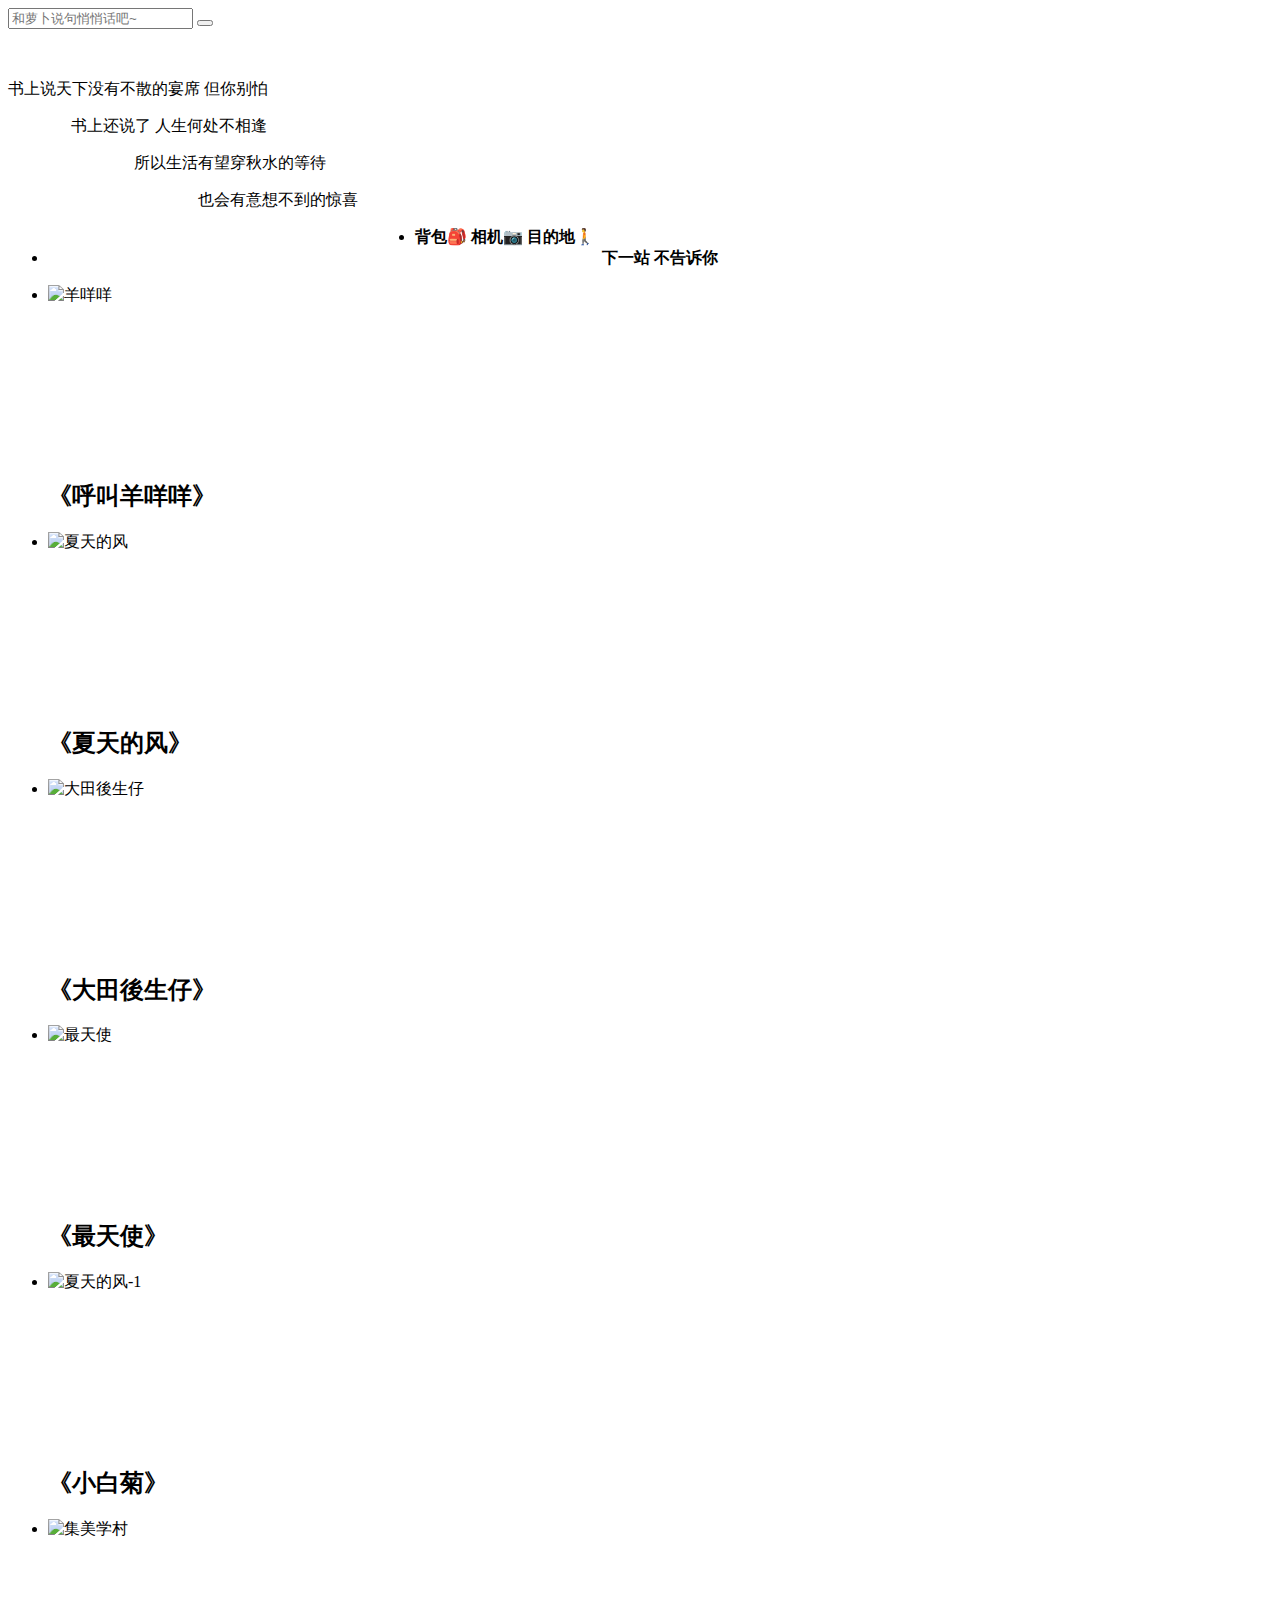
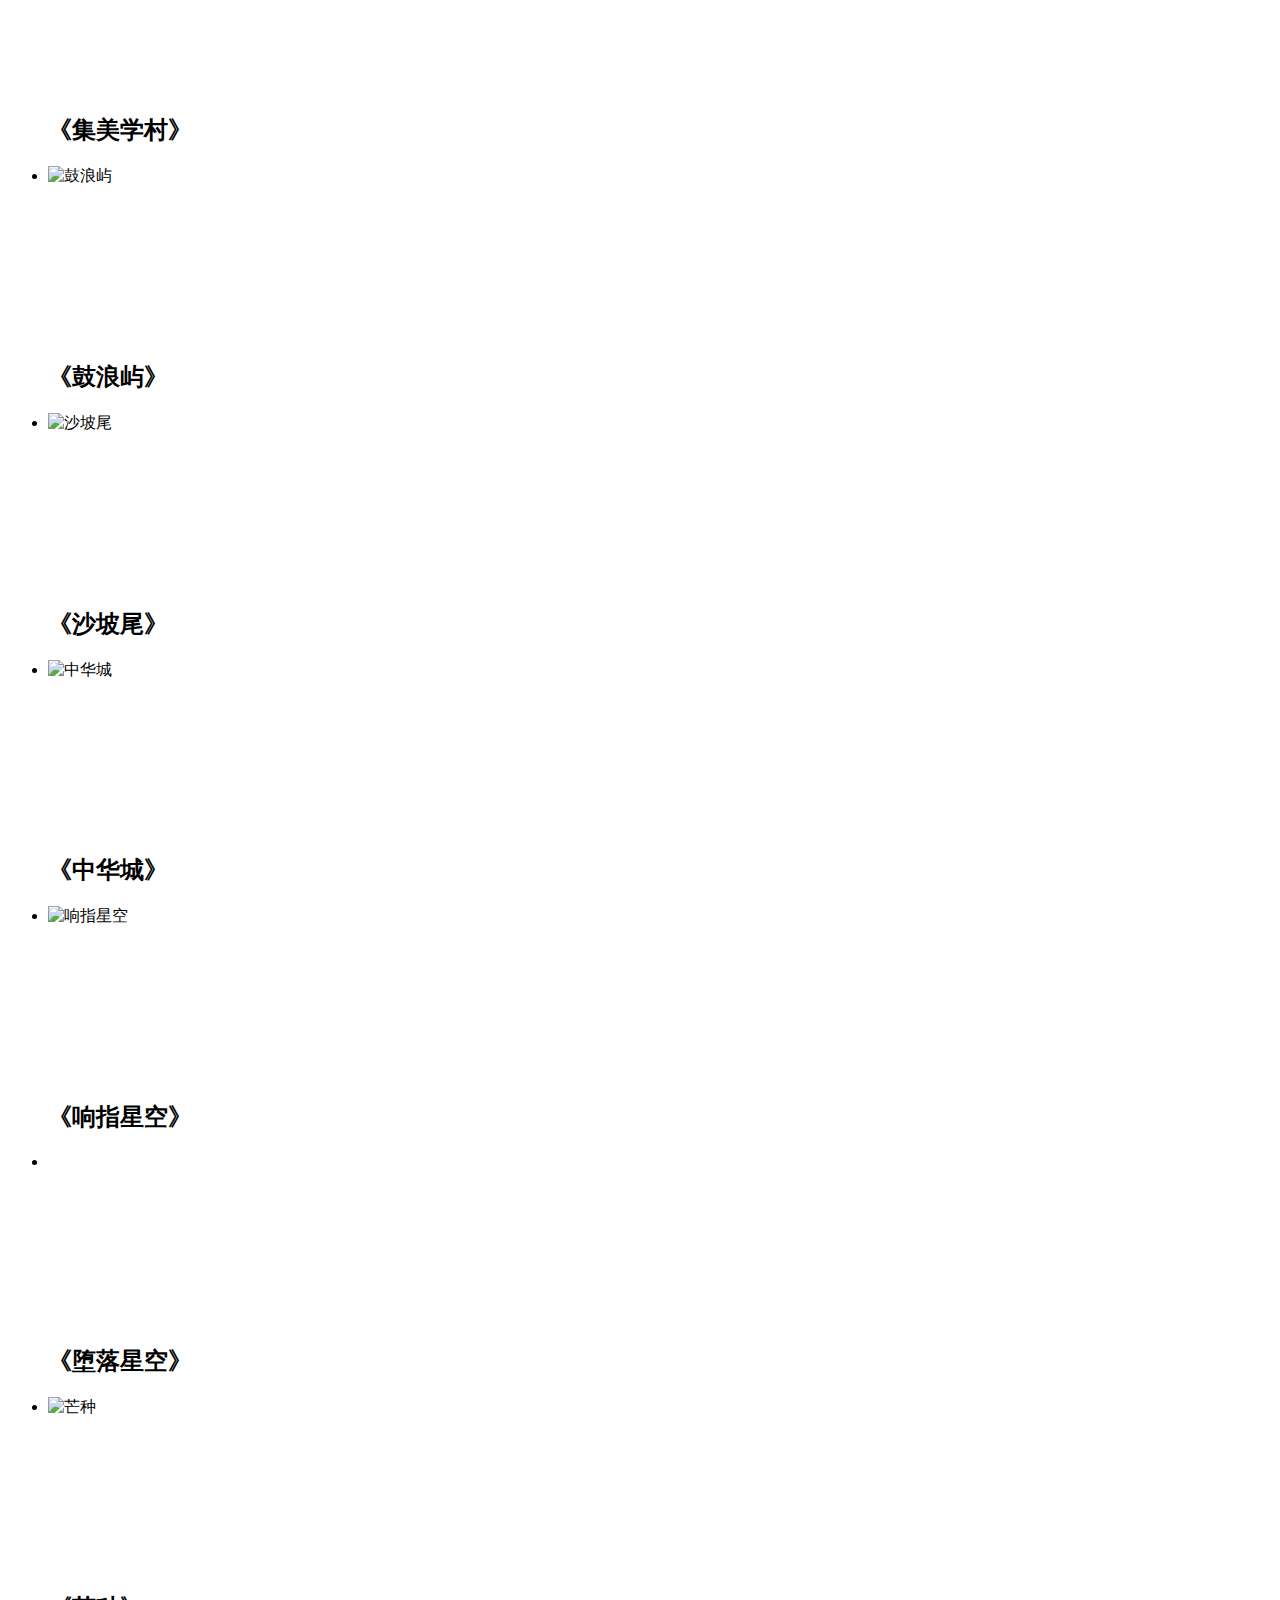
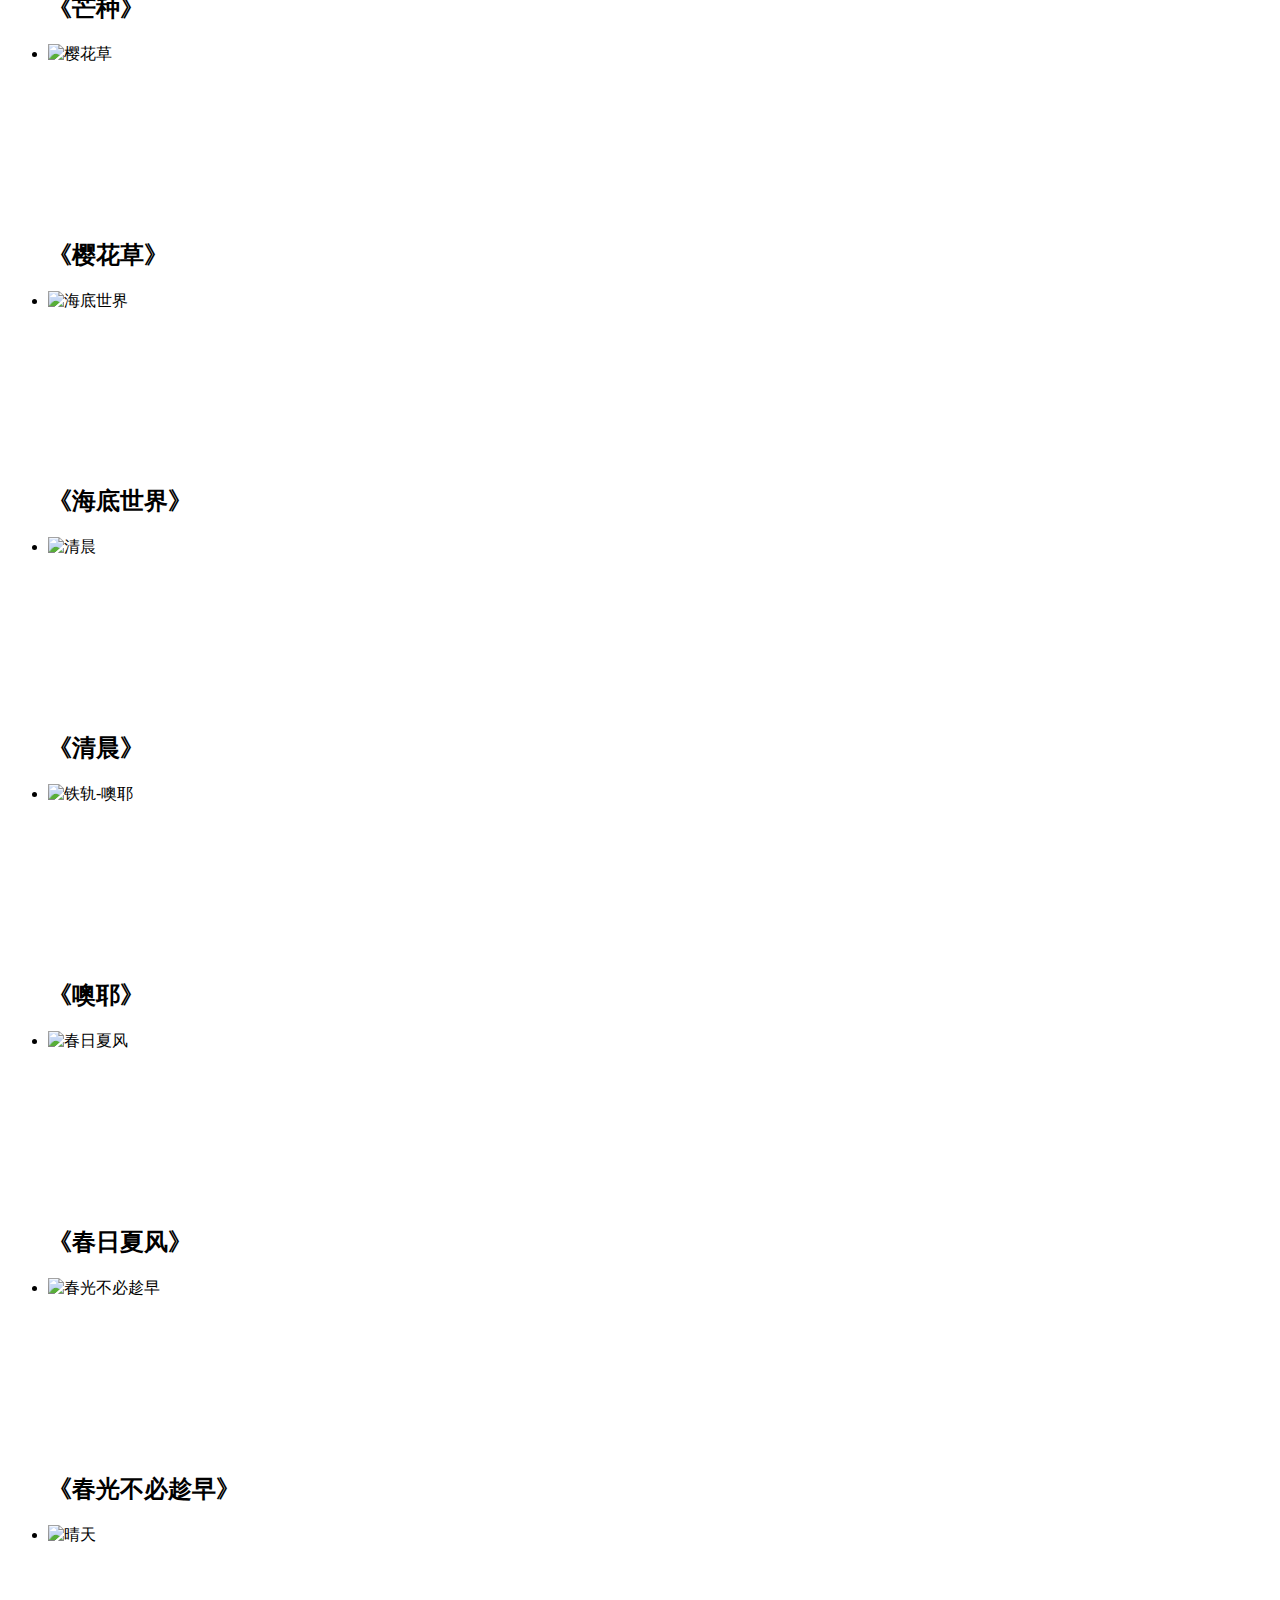
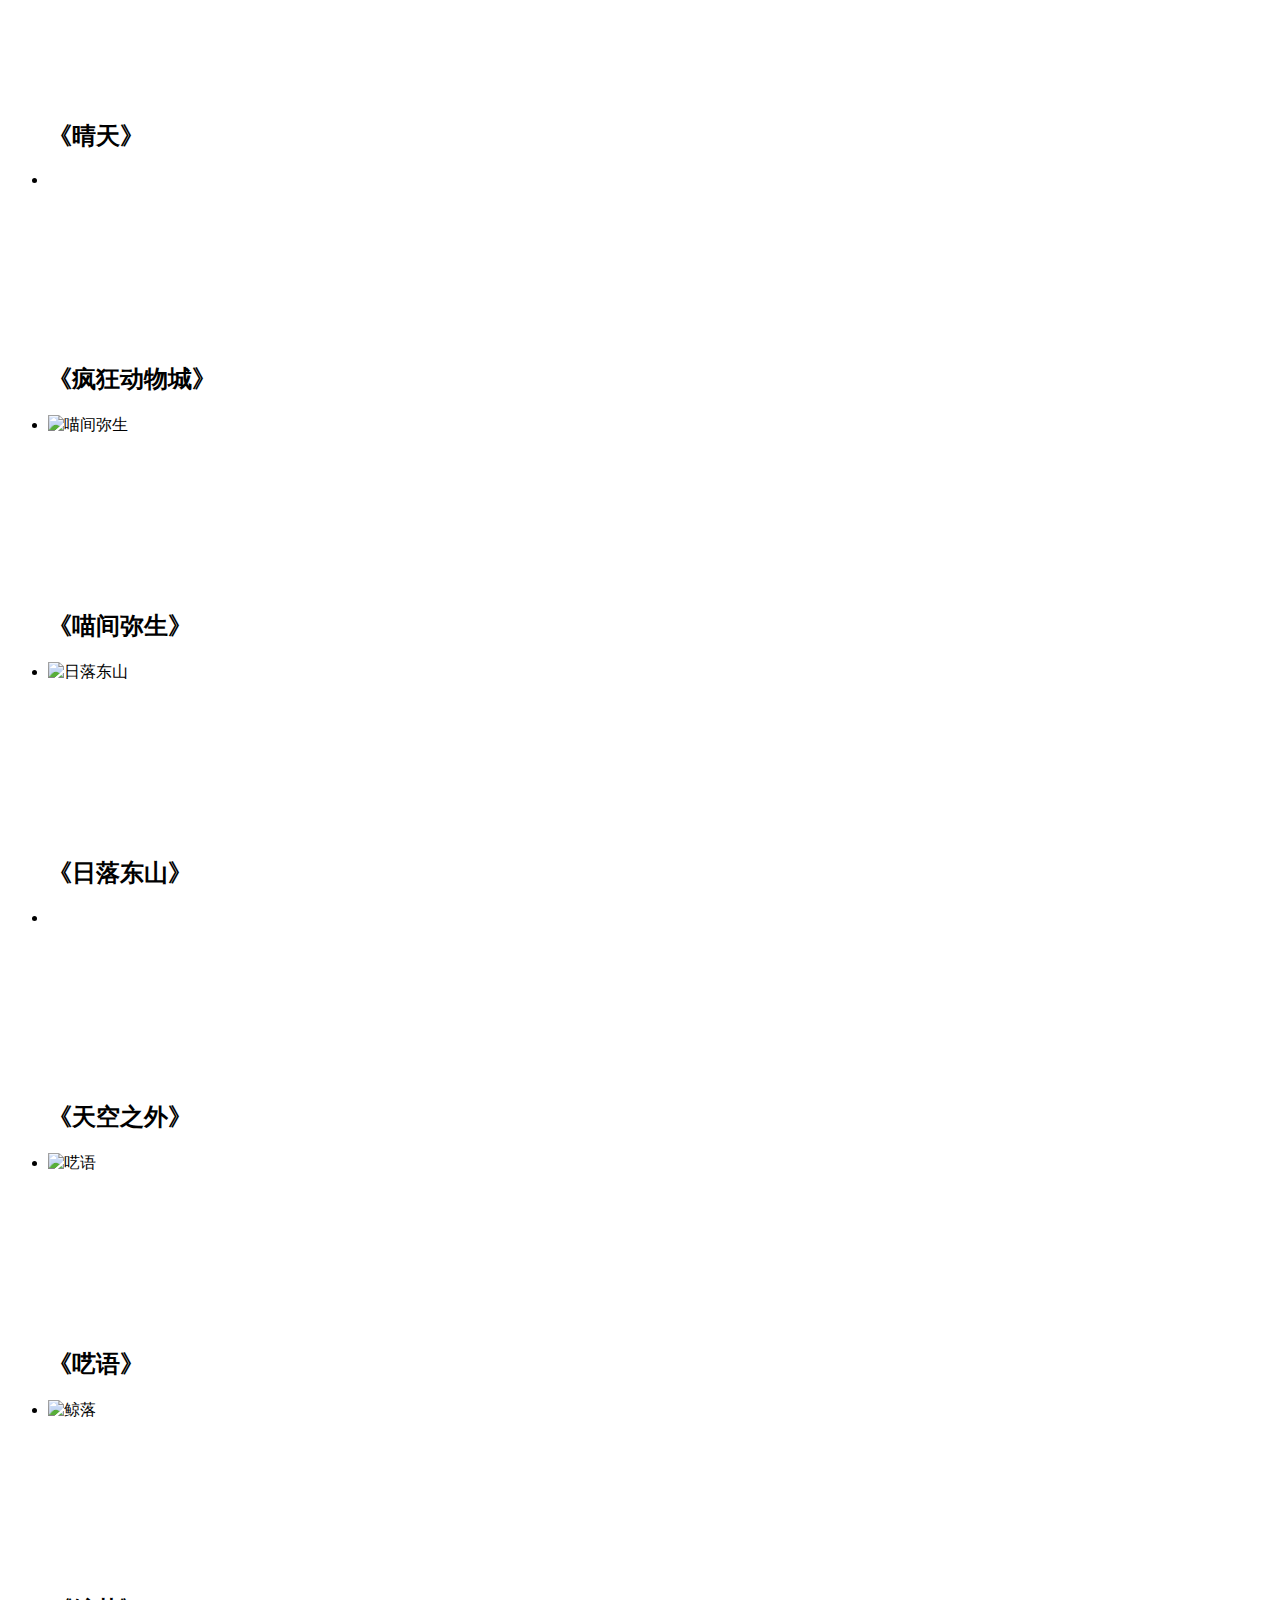
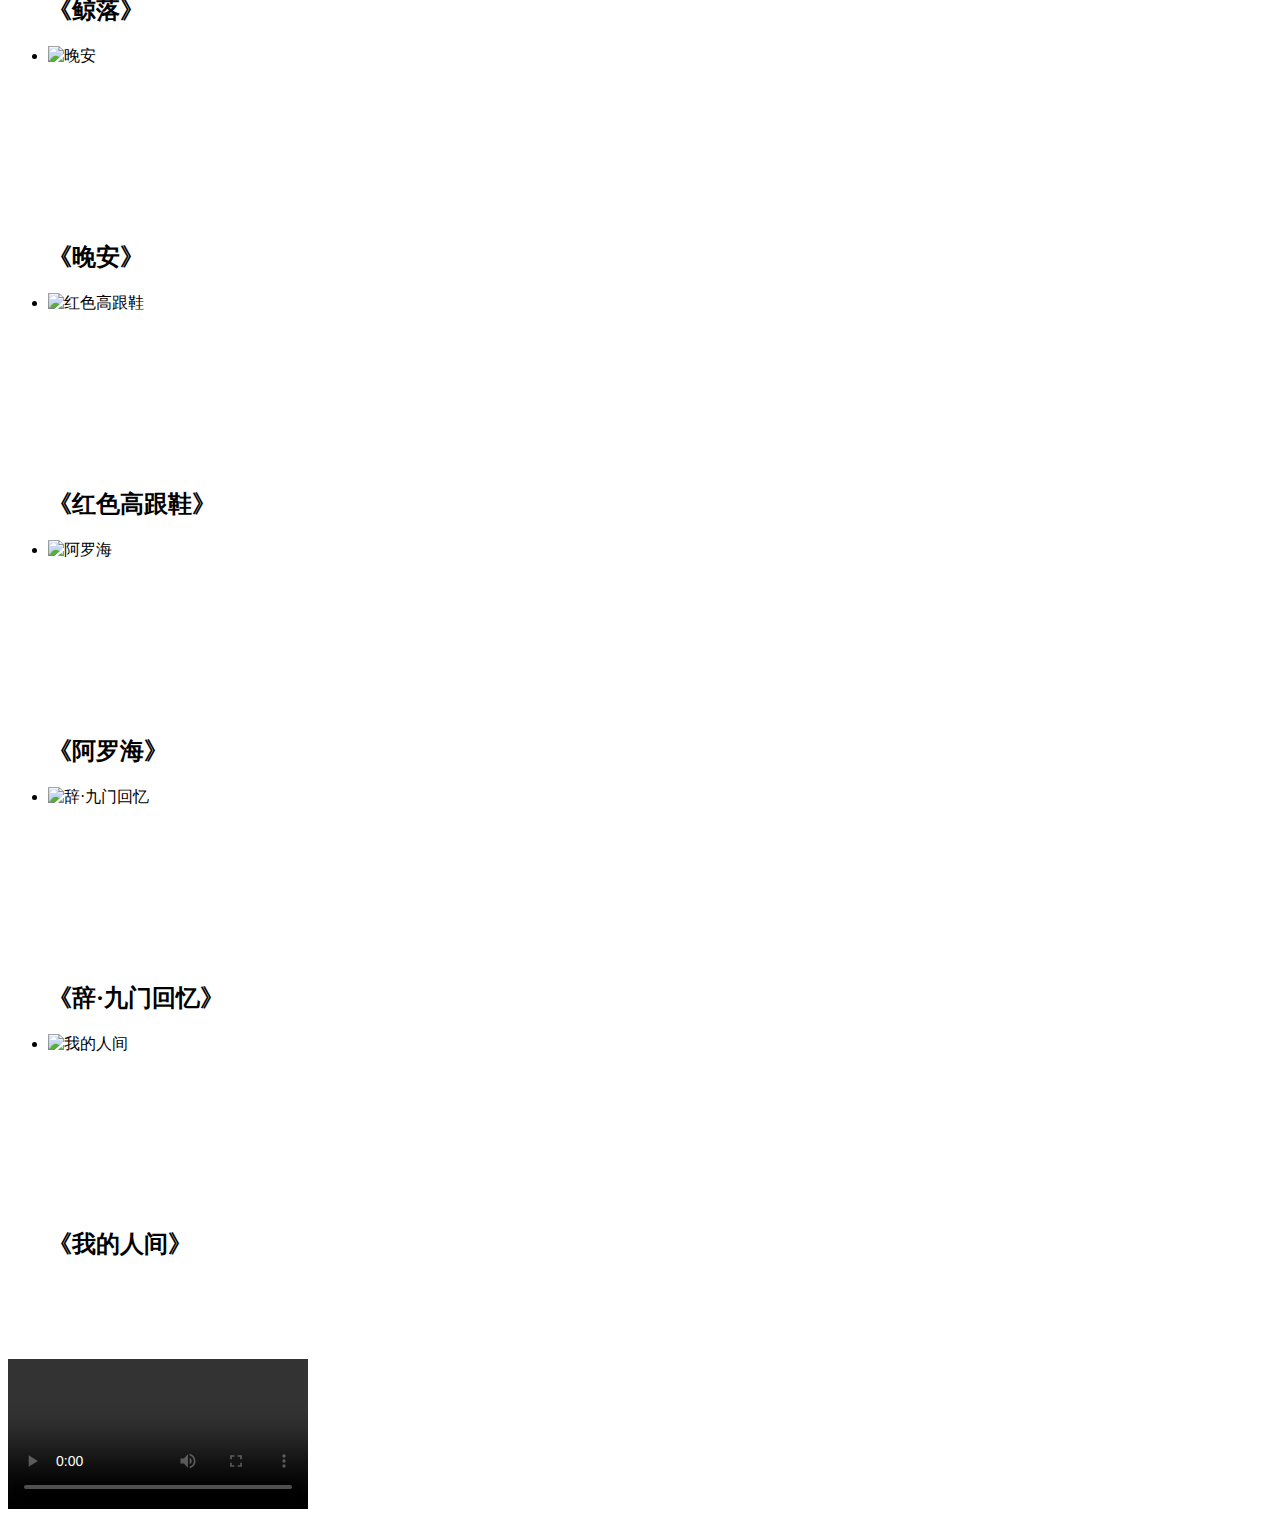
==== src/main/webapp/WEB-INF/templates/index.html @ 339b80fb "第一版" ====
<!DOCTYPE html>
<html lang="zh-cmn-Hans">
<head>
    <meta charset="UTF-8">
    <meta http-equiv="X-UA-Compatible" content="IE=edge,chrome=1"/>
    <meta name="renderer" content="webkit"/>
    <meta name="viewport" content="width=device-width, initial-scale=1.0">
    <title>吹泡泡の萝卜</title>
    <meta name="keyword" content=""/>
    <meta name="description" content=""/>
    <!--    <input type="hidden" id="ctxPath" value="https://ky-vote.1633.com">-->
    <!--    <input type="hidden" id="domain1633" value="1633.com">-->
    <!--浏览器小图标-->
    <link type="image/x-icon" rel="shortcut icon" href="/static/favicon.ico">
    <!-- 全局css -->
    <link rel="stylesheet" href="/static/layui/css/layui.css" media="all">
    <link rel="stylesheet" href="/static/css/admin.css" media="all">
    <link rel="stylesheet" href="/static/css/myVlog.css" media="all">
    <!-- 全局js -->
    <!--[if lt IE 9]>
    <script src="https://cdn.staticfile.org/html5shiv/r29/html5.min.js"></script>
    <script src="https://cdn.staticfile.org/respond.js/1.4.2/respond.min.js"></script>
    <![endif]-->
    <script src="/static/js/jquery-2.1.4.min.js"></script>
    <script src="/static/layui/layui.js"></script>


    <link href="/static/css/base.css" rel="stylesheet">
    <link href="/static/css/style.css" rel="stylesheet">
    <!--[if lt IE 9]>
    <script src="https://cdn.bootcss.com/html5shiv/3.7.3/html5shiv.min.js"></script>
    <script src="https://cdn.bootcss.com/respond.js/1.4.2/respond.min.js"></script>
    <![endif]-->
</head>
<body class="cyp-wrap w100">
<div class="banner"></div>
<div class="bg-main">
    <div class="main">
        <div class="search">
            <input type="text" id="talkContent" placeholder="和萝卜说句悄悄话吧~">
            <button type="button" id="addPillowTalk" onclick="addPillowTalk()">
                <i></i>
            </button>
        </div>
        <div class="con-main" id="dataId" data-themeId="1">
            <section class="item-a">
                <p> &nbsp;</p>
                <p>书上说天下没有不散的宴席 但你别怕 </p>
                <p style="margin-left: 5%">书上还说了 人生何处不相逢 </p>
                <p style="margin-left: 10%">所以生活有望穿秋水的等待</p>
                <p style="margin-left: 15%">也会有意想不到的惊喜</p>
                <ul>
                    <li style="margin-left: 30%"><strong>背包🎒 相机📷 目的地🚶</strong></li>
                    <li style="text-align: center"><strong>下一站 不告诉你</strong></li>

                </ul>
            </section>
            <section class="video-list">
                <ul class="clearfix" id="video-list">

                    <li>
                        <div class="video-box">
                            <div class="cover">
                                <img class="lazy"
                                     src="https://zengqingjie.oss-cn-hangzhou.aliyuncs.com/vlog-img/%E7%BE%8A%E5%92%A9%E5%92%A9.png"
                                     alt="羊咩咩">
                                <i class="icon-play"></i>
                            </div>
                            <div class='loading'></div>
                            <video muted=""
                                   data-original="https://zengqingjie.oss-cn-hangzhou.aliyuncs.com/vlog/%E7%BE%8A%E5%92%A9%E5%92%A9.MOV"
                                   loop="loop" width="100%"></video>
                        </div>
                        <h2>《呼叫羊咩咩》</h2>
                        
                    </li>

                    <li>
                        <div class="video-box">
                            <div class="cover">
                                <img class="lazy"
                                     src="https://zengqingjie.oss-cn-hangzhou.aliyuncs.com/vlog-img/%E5%A4%8F%E5%A4%A9%E7%9A%84%E9%A3%8E.png"
                                     alt="夏天的风">
                                <i class="icon-play"></i>
                            </div>
                            <div class='loading'></div>
                            <video muted=""
                                   data-original="https://zengqingjie.oss-cn-hangzhou.aliyuncs.com/vlog/%E5%A4%8F%E5%A4%A9%E7%9A%84%E9%A3%8E.MOV"
                                   loop="loop" width="100%"></video>
                        </div>
                        <h2>《夏天的风》</h2>
                        
                    </li>
                    <li>
                        <div class="video-box">
                            <div class="cover">
                                <img class="lazy"
                                     src="https://zengqingjie.oss-cn-hangzhou.aliyuncs.com/vlog-img/%E5%A4%A7%E7%94%B0%E5%90%8E%E7%94%9F%E4%BB%94.png"
                                     alt="大田後生仔">
                                <i class="icon-play"></i>
                            </div>
                            <div class='loading'></div>
                            <video muted=""
                                   data-original="https://zengqingjie.oss-cn-hangzhou.aliyuncs.com/vlog/%E5%A4%A7%E7%94%B0%E5%90%8E%E7%94%9F%E4%BB%94.MOV"
                                   loop="loop" width="100%"></video>
                        </div>
                        <h2>《大田後生仔》</h2>
                        
                    </li>
                    <li>
                        <div class="video-box">
                            <div class="cover">
                                <img class="lazy"
                                     src="https://zengqingjie.oss-cn-hangzhou.aliyuncs.com/vlog-img/%E8%96%9B%E5%B2%AD%E5%B1%B1.png"
                                     alt="最天使">
                                <i class="icon-play"></i>
                            </div>
                            <div class='loading'></div>
                            <video muted=""
                                   data-original="https://zengqingjie.oss-cn-hangzhou.aliyuncs.com/vlog/%E8%96%9B%E5%B2%AD%E5%B1%B1.MOV"
                                   loop="loop" width="100%"></video>
                        </div>
                        <h2>《最天使》</h2>
                        
                    </li>
                    <li>
                        <div class="video-box">
                            <div class="cover">
                                <img class="lazy"
                                     src="https://zengqingjie.oss-cn-hangzhou.aliyuncs.com/vlog-img/%E5%A4%8F%E5%A4%A9%E7%9A%84%E9%A3%8E-1.png"
                                     alt="夏天的风-1">
                                <i class="icon-play"></i>
                            </div>
                            <div class='loading'></div>
                            <video muted=""
                                   data-original="https://zengqingjie.oss-cn-hangzhou.aliyuncs.com/vlog/%E5%A4%8F%E5%A4%A9%E7%9A%84%E9%A3%8E-1.MOV"
                                   loop="loop" width="100%"></video>
                        </div>
                        <h2>《小白菊》</h2>
                        
                    </li>
                    <li>
                        <div class="video-box">
                            <div class="cover">
                                <img class="lazy"
                                     src="https://zengqingjie.oss-cn-hangzhou.aliyuncs.com/vlog-img/%E9%9B%86%E7%BE%8E%E5%AD%A6%E6%9D%91.png"
                                     alt="集美学村">
                                <i class="icon-play"></i>
                            </div>
                            <div class='loading'></div>
                            <video muted=""
                                   data-original="https://zengqingjie.oss-cn-hangzhou.aliyuncs.com/vlog/%E9%9B%86%E7%BE%8E%E5%AD%A6%E6%9D%91.MOV"
                                   loop="loop" width="100%"></video>
                        </div>
                        <h2>《集美学村》</h2>
                        
                    </li>
                    <li>
                        <div class="video-box">
                            <div class="cover">
                                <img class="lazy"
                                     src="https://zengqingjie.oss-cn-hangzhou.aliyuncs.com/vlog-img/%E9%BC%93%E6%B5%AA%E5%B1%BF.png"
                                     alt="鼓浪屿">
                                <i class="icon-play"></i>
                            </div>
                            <div class='loading'></div>
                            <video muted=""
                                   data-original="https://zengqingjie.oss-cn-hangzhou.aliyuncs.com/vlog/%E9%BC%93%E6%B5%AA%E5%B1%BF.MOV"
                                   loop="loop" width="100%"></video>
                        </div>
                        <h2>《鼓浪屿》</h2>
                        
                    </li>
                    <li>
                        <div class="video-box">
                            <div class="cover">
                                <img class="lazy" src="https://zengqingjie.oss-cn-hangzhou.aliyuncs.com/vlog-img/%E6%B2%99%E5%9D%A1%E5%B0%BE.png"
                                     alt="沙坡尾">
                                <i class="icon-play"></i>
                            </div>
                            <div class='loading'></div>
                            <video muted=""
                                   data-original="https://zengqingjie.oss-cn-hangzhou.aliyuncs.com/vlog/%E6%B2%99%E5%9D%A1%E5%B0%BE.MP4"
                                   loop="loop" width="100%"></video>
                        </div>
                        <h2>《沙坡尾》</h2>
                        
                    </li>
                    <li>
                        <div class="video-box">
                            <div class="cover">
                                <img class="lazy" src="https://zengqingjie.oss-cn-hangzhou.aliyuncs.com/vlog-img/%E5%BD%93%E7%9C%9F.png"
                                     alt="中华城">
                                <i class="icon-play"></i>
                            </div>
                            <div class='loading'></div>
                            <video muted=""
                                   data-original="https://zengqingjie.oss-cn-hangzhou.aliyuncs.com/vlog/%E5%BD%93%E7%9C%9F.MOV"
                                   loop="loop" width="100%"></video>
                        </div>
                        <h2>《中华城》</h2>
                        
                    </li>
                    <li>
                        <div class="video-box">
                            <div class="cover">
                                <img class="lazy" src="https://zengqingjie.oss-cn-hangzhou.aliyuncs.com/vlog-img/%E5%93%8D%E6%8C%87%E6%98%9F%E7%A9%BA.png"
                                     alt="响指星空">
                                <i class="icon-play"></i>
                            </div>
                            <div class='loading'></div>
                            <video muted=""
                                   data-original="https://zengqingjie.oss-cn-hangzhou.aliyuncs.com/vlog/%E5%93%8D%E6%8C%87%E6%98%9F%E7%A9%BA.MOV"
                                   loop="loop" width="100%"></video>
                        </div>
                        <h2>《响指星空》</h2>
                        
                    </li>
                    <li>
                        <div class="video-box">
                            <div class="cover">
                                <img class="lazy" src="https://zengqingjie.oss-cn-hangzhou.aliyuncs.com/vlog-img/%E5%A0%95%E8%90%BD%E6%98%9F%E7%A9%BA.png"
                                     alt="">
                                <i class="icon-play"></i>
                            </div>
                            <div class='loading'></div>
                            <video muted="堕落星空"
                                   data-original="https://zengqingjie.oss-cn-hangzhou.aliyuncs.com/vlog/%E5%A0%95%E8%90%BD%E6%98%9F%E7%A9%BA.MOV"
                                   loop="loop" width="100%"></video>
                        </div>
                        <h2>《堕落星空》</h2>
                        
                    </li>
                    <li>
                        <div class="video-box">
                            <div class="cover">
                                <img class="lazy" src="https://zengqingjie.oss-cn-hangzhou.aliyuncs.com/vlog-img/%E8%8A%92%E7%A7%8D.png"
                                     alt="芒种">
                                <i class="icon-play"></i>
                            </div>
                            <div class='loading'></div>
                            <video muted=""
                                   data-original="https://zengqingjie.oss-cn-hangzhou.aliyuncs.com/vlog/%E8%8A%92%E7%A7%8D.MOV"
                                   loop="loop" width="100%"></video>
                        </div>
                        <h2>《芒种》</h2>
                        
                    </li>
                    <li>
                        <div class="video-box">
                            <div class="cover">
                                <img class="lazy" src="https://zengqingjie.oss-cn-hangzhou.aliyuncs.com/vlog-img/%E6%A8%B1%E8%8A%B1%E8%8D%89.png"
                                     alt="樱花草">
                                <i class="icon-play"></i>
                            </div>
                            <div class='loading'></div>
                            <video muted=""
                                   data-original="https://zengqingjie.oss-cn-hangzhou.aliyuncs.com/vlog/%E6%A8%B1%E8%8A%B1%E8%8D%89.MOV"
                                   loop="loop" width="100%"></video>
                        </div>
                        <h2>《樱花草》</h2>
                        
                    </li>
                    <li>
                        <div class="video-box">
                            <div class="cover">
                                <img class="lazy" src="https://zengqingjie.oss-cn-hangzhou.aliyuncs.com/vlog-img/%E6%B5%B7%E6%B4%8B%E9%A6%86.png"
                                     alt="海底世界">
                                <i class="icon-play"></i>
                            </div>
                            <div class='loading'></div>
                            <video muted=""
                                   data-original="https://zengqingjie.oss-cn-hangzhou.aliyuncs.com/vlog/%E6%B5%B7%E6%B4%8B%E9%A6%86.MP4"
                                   loop="loop" width="100%"></video>
                        </div>
                        <h2>《海底世界》</h2>
                        
                    </li>
                    <li>
                        <div class="video-box">
                            <div class="cover">
                                <img class="lazy" src="https://zengqingjie.oss-cn-hangzhou.aliyuncs.com/vlog-img/%E6%AC%A7%E7%BD%97%E6%8B%89.png"
                                     alt="清晨">
                                <i class="icon-play"></i>
                            </div>
                            <div class='loading'></div>
                            <video muted=""
                                   data-original="https://zengqingjie.oss-cn-hangzhou.aliyuncs.com/vlog/%E6%AC%A7%E7%BD%97%E6%8B%89.MOV"
                                   loop="loop" width="100%"></video>
                        </div>
                        <h2>《清晨》</h2>

                    </li>
                    <li>
                        <div class="video-box">
                            <div class="cover">
                                <img class="lazy" src="https://zengqingjie.oss-cn-hangzhou.aliyuncs.com/vlog-img/%E9%93%81%E8%BD%A8-%E5%99%A2%E8%80%B6.png"
                                     alt="铁轨-噢耶">
                                <i class="icon-play"></i>
                            </div>
                            <div class='loading'></div>
                            <video muted=""
                                   data-original="https://zengqingjie.oss-cn-hangzhou.aliyuncs.com/vlog/%E9%93%81%E8%BD%A8-%E5%99%A2%E8%80%B6.MOV"
                                   loop="loop" width="100%"></video>
                        </div>
                        <h2>《噢耶》</h2>
                        
                    </li>
                    <li>
                        <div class="video-box">
                            <div class="cover">
                                <img class="lazy" src="https://zengqingjie.oss-cn-hangzhou.aliyuncs.com/vlog-img/%E9%93%81%E8%BD%A8-%E6%88%91%E7%9C%8B%E8%BF%87%E6%98%A5%E6%97%A5%E5%A4%8F%E9%A3%8E.png"
                                     alt="春日夏风">
                                <i class="icon-play"></i>
                            </div>
                            <div class='loading'></div>
                            <video muted=""
                                   data-original="https://zengqingjie.oss-cn-hangzhou.aliyuncs.com/vlog/%E9%93%81%E8%BD%A8-%E6%88%91%E7%9C%8B%E8%BF%87%E6%98%A5%E6%97%A5%E5%A4%8F%E9%A3%8E.MOV"
                                   loop="loop" width="100%"></video>
                        </div>
                        <h2>《春日夏风》</h2>
                        
                    </li>
                    <li>
                        <div class="video-box">
                            <div class="cover">
                                <img class="lazy" src="https://zengqingjie.oss-cn-hangzhou.aliyuncs.com/vlog-img/%E9%93%81%E8%BD%A8-%E5%B9%B4%E5%A4%8D%E4%B8%80%E5%B9%B4.png"
                                     alt="春光不必趁早">
                                <i class="icon-play"></i>
                            </div>
                            <div class='loading'></div>
                            <video muted=""
                                   data-original="https://zengqingjie.oss-cn-hangzhou.aliyuncs.com/vlog/%E9%93%81%E8%BD%A8-%E5%B9%B4%E5%A4%8D%E4%B8%80%E5%B9%B4.MOV"
                                   loop="loop" width="100%"></video>
                        </div>
                        <h2>《春光不必趁早》</h2>
                        
                    </li>
                    <li>
                        <div class="video-box">
                            <div class="cover">
                                <img class="lazy" src="https://zengqingjie.oss-cn-hangzhou.aliyuncs.com/vlog-img/%E6%99%B4%E5%A4%A9.png"
                                     alt="晴天">
                                <i class="icon-play"></i>
                            </div>
                            <div class='loading'></div>
                            <video muted=""
                                   data-original="https://zengqingjie.oss-cn-hangzhou.aliyuncs.com/vlog/%E6%99%B4%E5%A4%A9.MP4"
                                   loop="loop" width="100%"></video>
                        </div>
                        <h2>《晴天》</h2>
                    </li>
                    <li>
                        <div class="video-box">
                            <div class="cover">
                                <img class="lazy" src="https://zengqingjie.oss-cn-hangzhou.aliyuncs.com/vlog-img/%E7%96%AF%E7%8B%82%E5%8A%A8%E7%89%A9%E5%9F%8E.png"
                                     alt="">
                                <i class="icon-play"></i>
                            </div>
                            <div class='loading'></div>
                            <video muted=""
                                   data-original="https://zengqingjie.oss-cn-hangzhou.aliyuncs.com/vlog/%E7%96%AF%E7%8B%82%E5%8A%A8%E7%89%A9%E5%9F%8E.MP4"
                                   loop="loop" width="100%"></video>
                        </div>
                        <h2>《疯狂动物城》</h2>
                    </li>
                    <li>
                        <div class="video-box">
                            <div class="cover">
                                <img class="lazy" src="https://zengqingjie.oss-cn-hangzhou.aliyuncs.com/vlog-img/%E5%96%B5%E9%97%B4%E5%BC%A5%E7%94%9F.png"
                                     alt="喵间弥生">
                                <i class="icon-play"></i>
                            </div>
                            <div class='loading'></div>
                            <video muted=""
                                   data-original="https://zengqingjie.oss-cn-hangzhou.aliyuncs.com/vlog/%E5%96%B5%E9%97%B4%E5%BC%A5%E7%94%9F%20.MOV"
                                   loop="loop" width="100%"></video>
                        </div>
                        <h2>《喵间弥生》</h2>
                    </li>
                    <li>
                        <div class="video-box">
                            <div class="cover">
                                <img class="lazy" src="https://zengqingjie.oss-cn-hangzhou.aliyuncs.com/vlog-img/%E6%97%A5%E8%90%BD%E4%B8%9C%E5%B1%B1.png"
                                     alt="日落东山">
                                <i class="icon-play"></i>
                            </div>
                            <div class='loading'></div>
                            <video muted=""
                                   data-original="https://zengqingjie.oss-cn-hangzhou.aliyuncs.com/vlog/%E6%97%A5%E8%90%BD%E4%B8%9C%E5%B1%B1.MP4"
                                   loop="loop" width="100%"></video>
                        </div>
                        <h2>《日落东山》</h2>
                    </li>
                    <li>
                        <div class="video-box">
                            <div class="cover">
                                <img class="lazy" src="https://zengqingjie.oss-cn-hangzhou.aliyuncs.com/vlog-img/%E5%A4%A9%E7%A9%BA%E4%B9%8B%E5%A4%96.png"
                                     alt="">
                                <i class="icon-play"></i>
                            </div>
                            <div class='loading'></div>
                            <video muted=""
                                   data-original="https://zengqingjie.oss-cn-hangzhou.aliyuncs.com/vlog/%E5%A4%A9%E7%A9%BA%E4%B9%8B%E5%A4%96.MOV"
                                   loop="loop" width="100%"></video>
                        </div>
                        <h2>《天空之外》</h2>

                    </li>
                    <li>
                        <div class="video-box">
                            <div class="cover">
                                <img class="lazy" src="https://zengqingjie.oss-cn-hangzhou.aliyuncs.com/vlog-img/%E5%91%93%E8%AF%AD.png"
                                     alt="呓语">
                                <i class="icon-play"></i>
                            </div>
                            <div class='loading'></div>
                            <video muted=""
                                   data-original="https://zengqingjie.oss-cn-hangzhou.aliyuncs.com/vlog/%E5%91%93%E8%AF%AD.MOV"
                                   loop="loop" width="100%"></video>
                        </div>
                        <h2>《呓语》</h2>
                    </li>
                    <li>
                        <div class="video-box">
                            <div class="cover">
                                <img class="lazy" src="https://zengqingjie.oss-cn-hangzhou.aliyuncs.com/vlog-img/%E9%B2%B8%E8%90%BD.png"
                                     alt="鲸落">
                                <i class="icon-play"></i>
                            </div>
                            <div class='loading'></div>
                            <video muted=""
                                   data-original="https://zengqingjie.oss-cn-hangzhou.aliyuncs.com/vlog/%E9%B2%B8%E8%90%BD.MP4"
                                   loop="loop" width="100%"></video>
                        </div>
                        <h2>《鲸落》</h2>
                    </li>
                    <li>
                        <div class="video-box">
                            <div class="cover">
                                <img class="lazy" src="https://zengqingjie.oss-cn-hangzhou.aliyuncs.com/vlog-img/%E6%99%9A%E5%AE%89.png"
                                     alt="晚安">
                                <i class="icon-play"></i>
                            </div>
                            <div class='loading'></div>
                            <video muted=""
                                   data-original="https://zengqingjie.oss-cn-hangzhou.aliyuncs.com/vlog/%E6%99%9A%E5%AE%89.MOV"
                                   loop="loop" width="100%"></video>
                        </div>
                        <h2>《晚安》</h2>
                    </li>
                    <li>
                        <div class="video-box">
                            <div class="cover">
                                <img class="lazy" src="https://zengqingjie.oss-cn-hangzhou.aliyuncs.com/vlog-img/%E7%BA%A2%E8%89%B2%E9%AB%98%E8%B7%9F%E9%9E%8B.png"
                                     alt="红色高跟鞋">
                                <i class="icon-play"></i>
                            </div>
                            <div class='loading'></div>
                            <video muted=""
                                   data-original="https://zengqingjie.oss-cn-hangzhou.aliyuncs.com/vlog/%E7%BA%A2%E8%89%B2%E9%AB%98%E8%B7%9F%E9%9E%8B.MP4"
                                   loop="loop" width="100%"></video>
                        </div>
                        <h2>《红色高跟鞋》</h2>
                    </li>
                    <li>
                        <div class="video-box">
                            <div class="cover">
                                <img class="lazy" src="https://zengqingjie.oss-cn-hangzhou.aliyuncs.com/vlog-img/%E9%98%BF%E7%BD%97%E6%B5%B7.png"
                                     alt="阿罗海">
                                <i class="icon-play"></i>
                            </div>
                            <div class='loading'></div>
                            <video muted=""
                                   data-original="https://zengqingjie.oss-cn-hangzhou.aliyuncs.com/vlog/%E9%98%BF%E7%BD%97%E6%B5%B7.MP4"
                                   loop="loop" width="100%"></video>
                        </div>
                        <h2>《阿罗海》</h2>
                    </li>
                    <li>
                        <div class="video-box">
                            <div class="cover">
                                <img class="lazy" src="https://zengqingjie.oss-cn-hangzhou.aliyuncs.com/vlog-img/%E8%BE%9E%C2%B7%E4%B9%9D%E9%97%A8%E5%9B%9E%E5%BF%86.png"
                                     alt="辞·九门回忆">
                                <i class="icon-play"></i>
                            </div>
                            <div class='loading'></div>
                            <video muted=""
                                   data-original="https://zengqingjie.oss-cn-hangzhou.aliyuncs.com/vlog/%E8%BE%9E%C2%B7%E4%B9%9D%E9%97%A8%E5%9B%9E%E5%BF%86.MP4"
                                   loop="loop" width="100%"></video>
                        </div>
                        <h2>《辞·九门回忆》</h2>
                    </li>
                    <li>
                        <div class="video-box">
                            <div class="cover">
                                <img class="lazy" src="https://zengqingjie.oss-cn-hangzhou.aliyuncs.com/vlog-img/%E6%88%91%E7%9A%84%E4%BA%BA%E9%97%B4.png"
                                     alt="我的人间">
                                <i class="icon-play"></i>
                            </div>
                            <div class='loading'></div>
                            <video muted=""
                                   data-original="https://zengqingjie.oss-cn-hangzhou.aliyuncs.com/vlog/%E6%88%91%E7%9A%84%E4%BA%BA%E9%97%B4.MOV"
                                   loop="loop" width="100%"></video>
                        </div>
                        <h2>《我的人间》</h2>
                    </li>
                </ul>
            </section>
        </div>
        <section class="util">
            <a href="https://zengqingjie.cn" style="color: #FFFFFF"><i class="layui-icon layui-icon-home"
                                                style="font-size: 22px;color: #FFFFFF"></i>吹泡泡の萝卜</a>
        </section>
    </div>
</div>
<!-- Copyright -->
<div class="copyright" style="color: #FFFFFF">
    <p style="color: #FFFFFF">Copyright &copy; 2020 <a href="https://zengqingjie.cn" target="_blank" title="吹泡泡の萝卜"
                                                       style="color: #FFFFFF">吹泡泡の萝卜</a> 版权所有 <a
            href="http://www.beian.miit.gov.cn/" target="_blank" title="闽ICP备20002242号-1" style="color: #FFFFFF">闽ICP备20002242号-1</a>
    </p>
</div>

<div class="video-pop">
    <i class="close-video"></i>
    <div class="video-main">
        <video loop controls autoplay style="object-fit: fill;">

        </video>
    </div>
</div>

<script src="/static/js/jquery-2.1.4.min.js"></script>
<script src="/static/js/jquery.lazyload.min.js"></script>
<script src="/static/js/myVlog.js"></script>

</body>
</html>
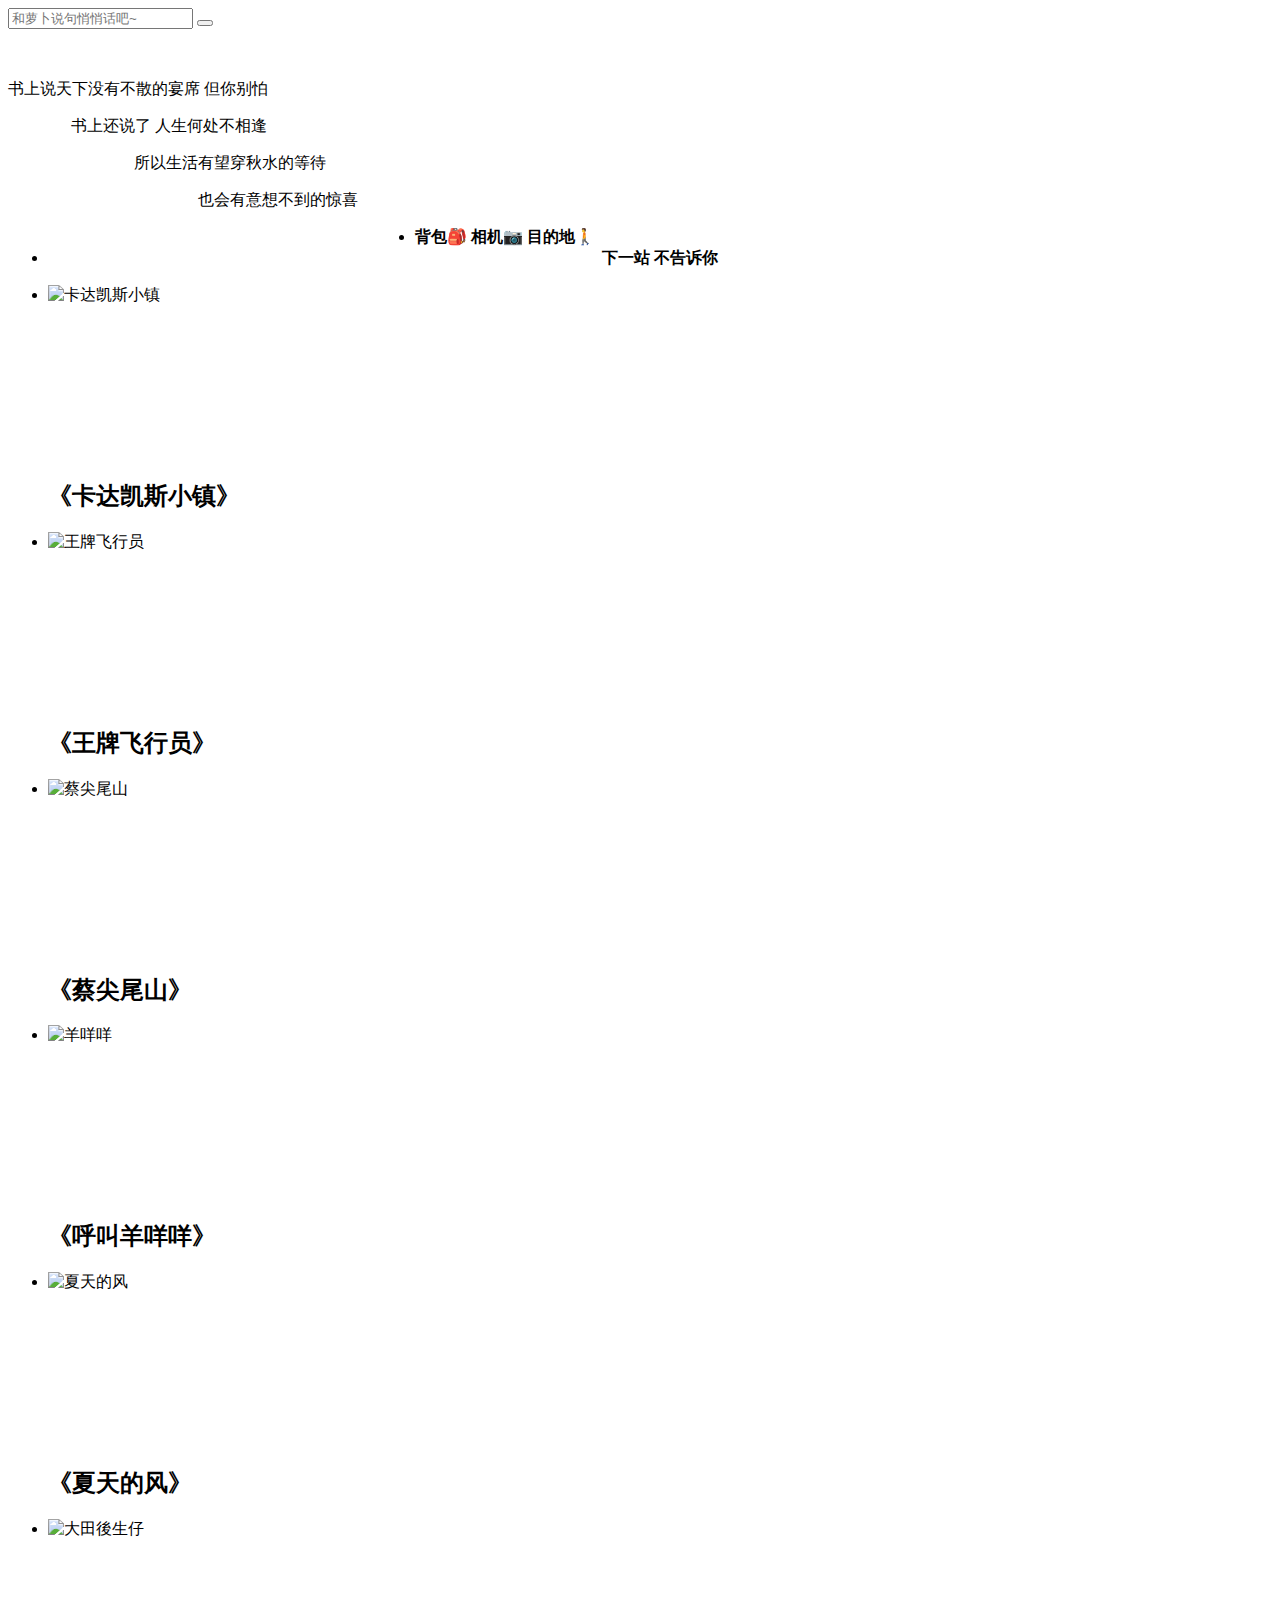
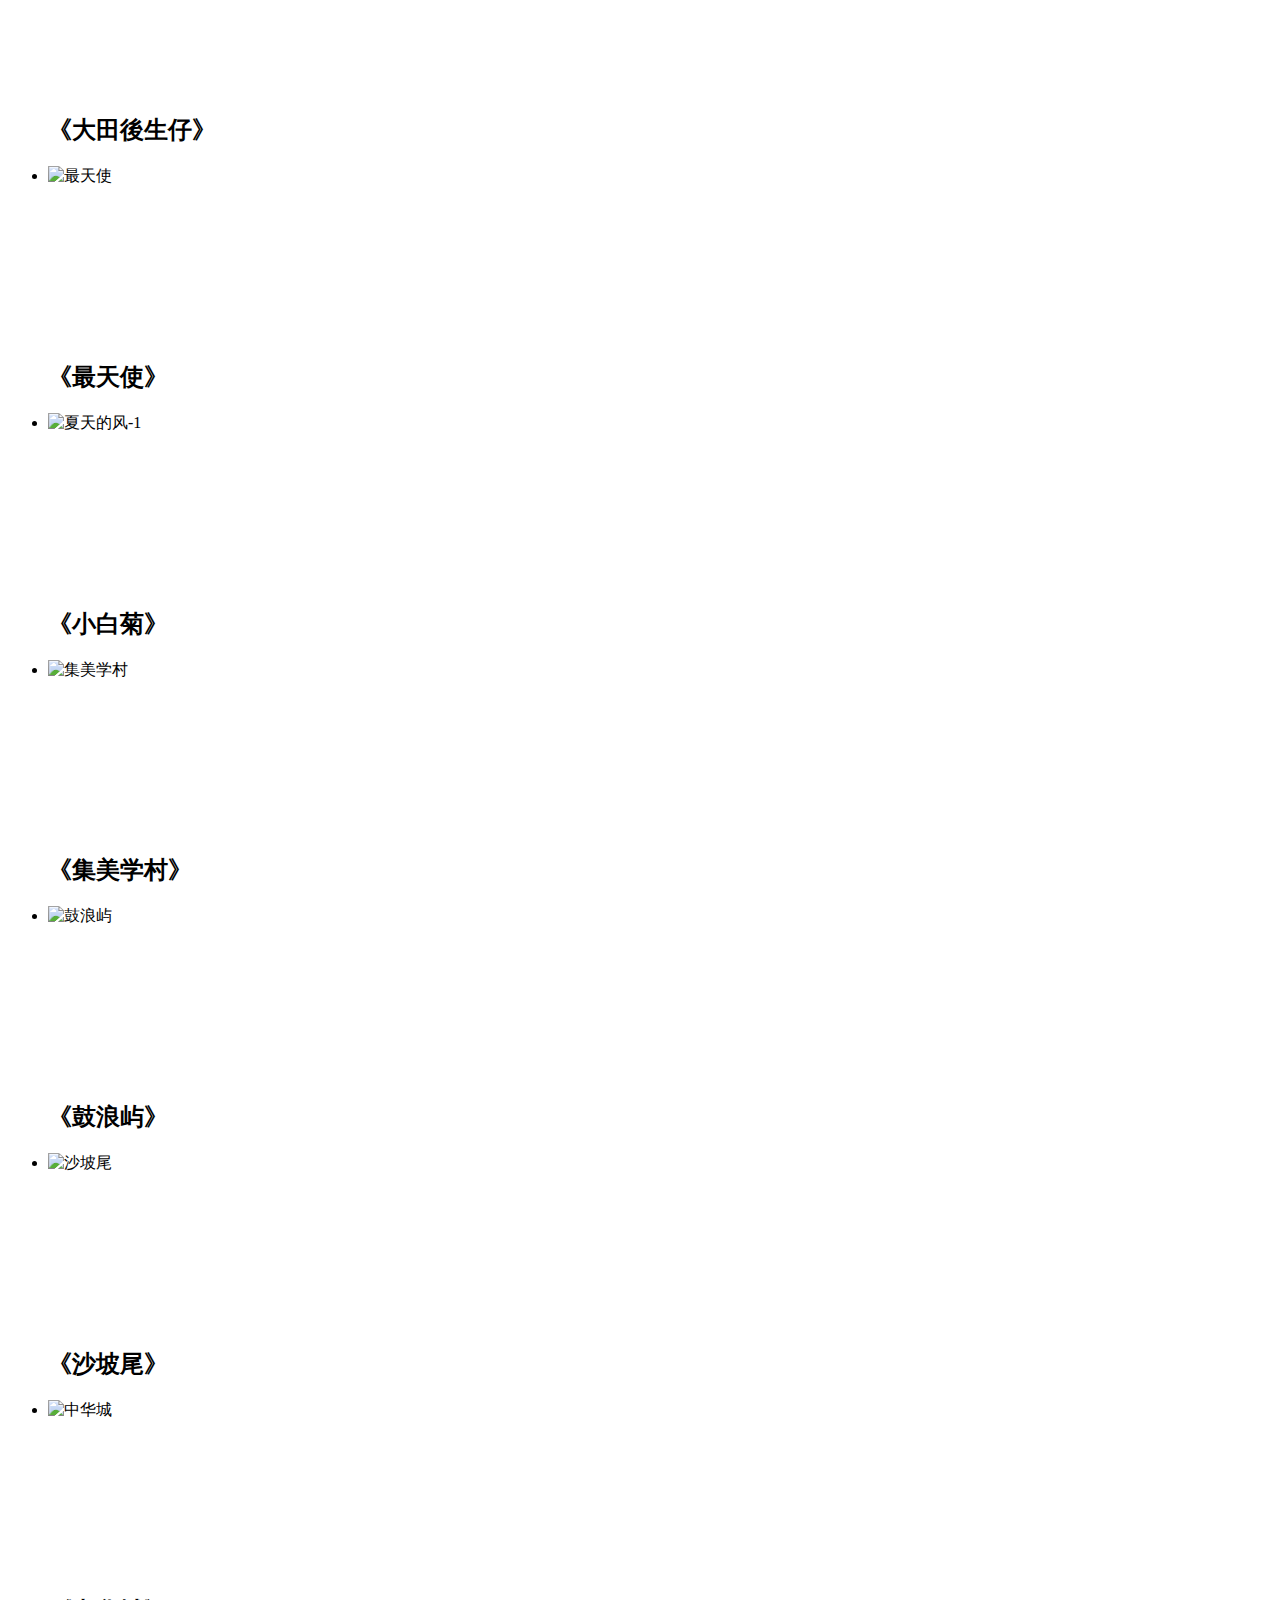
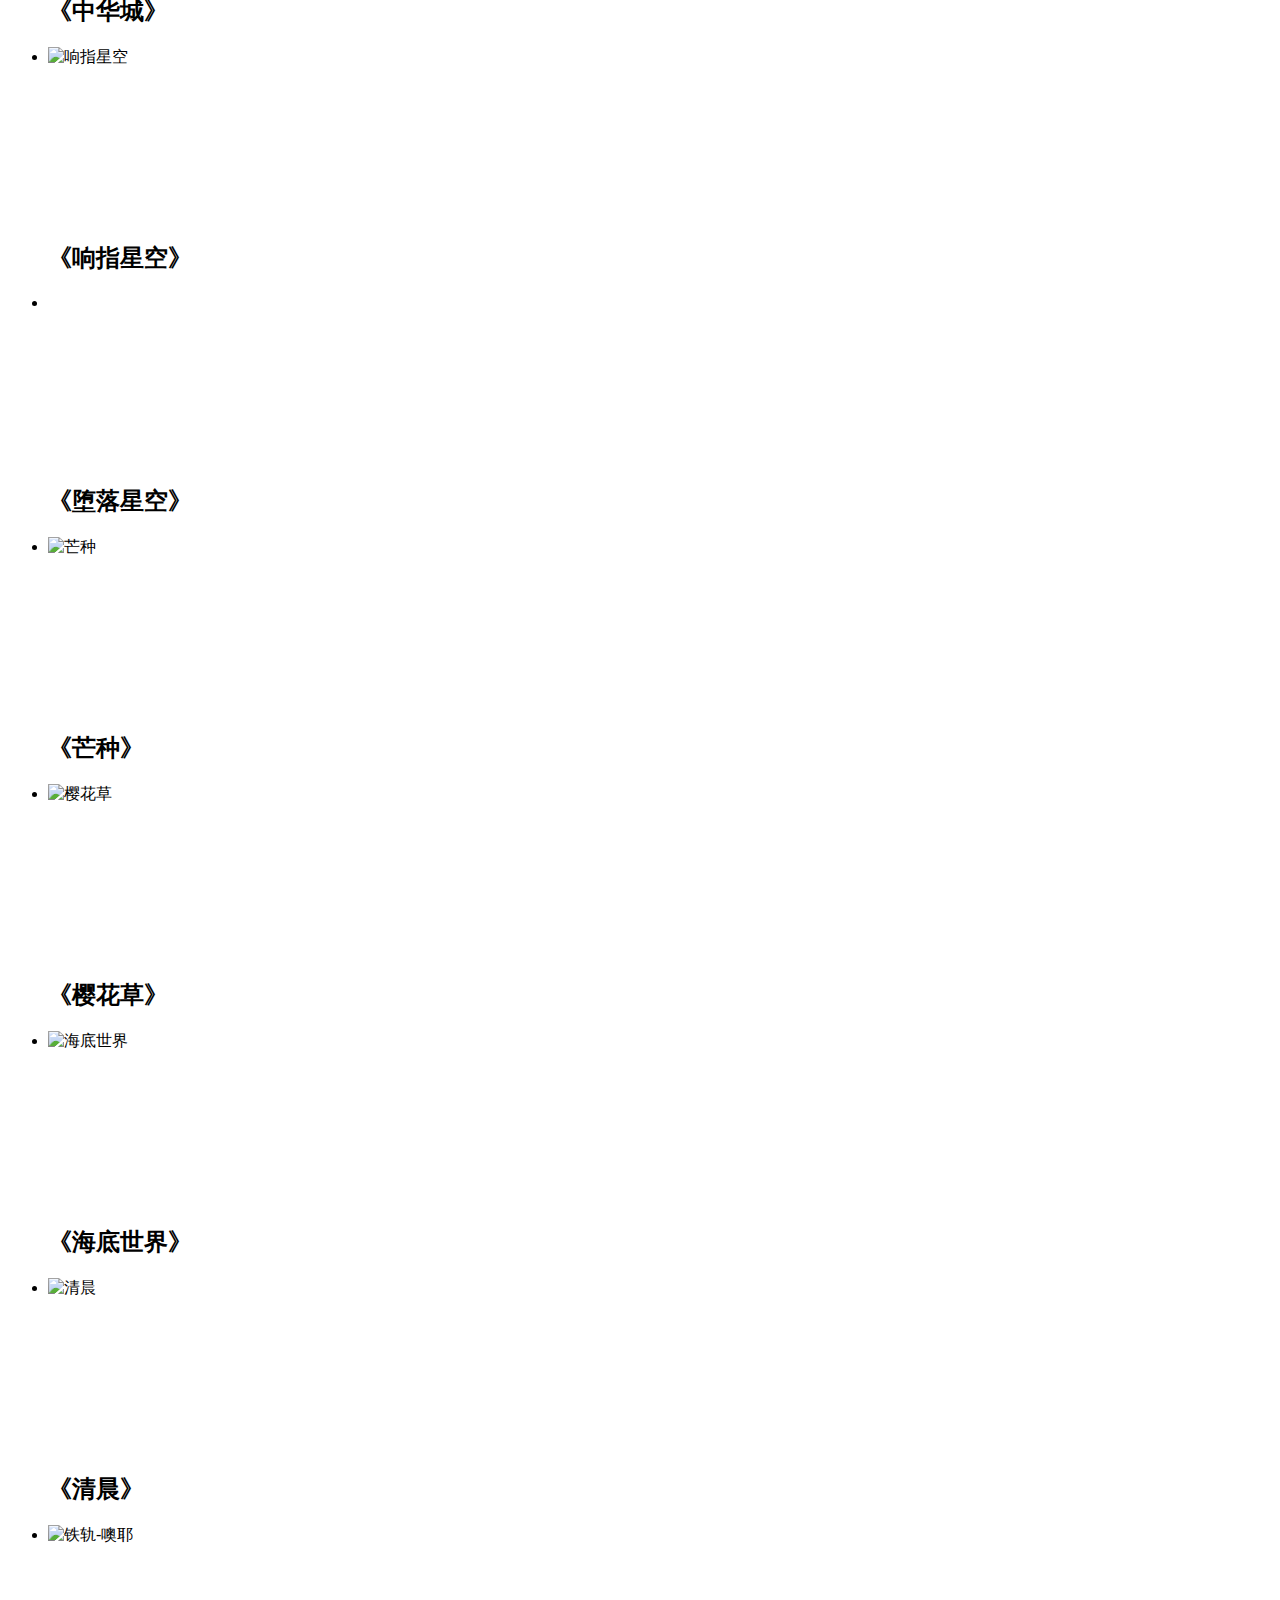
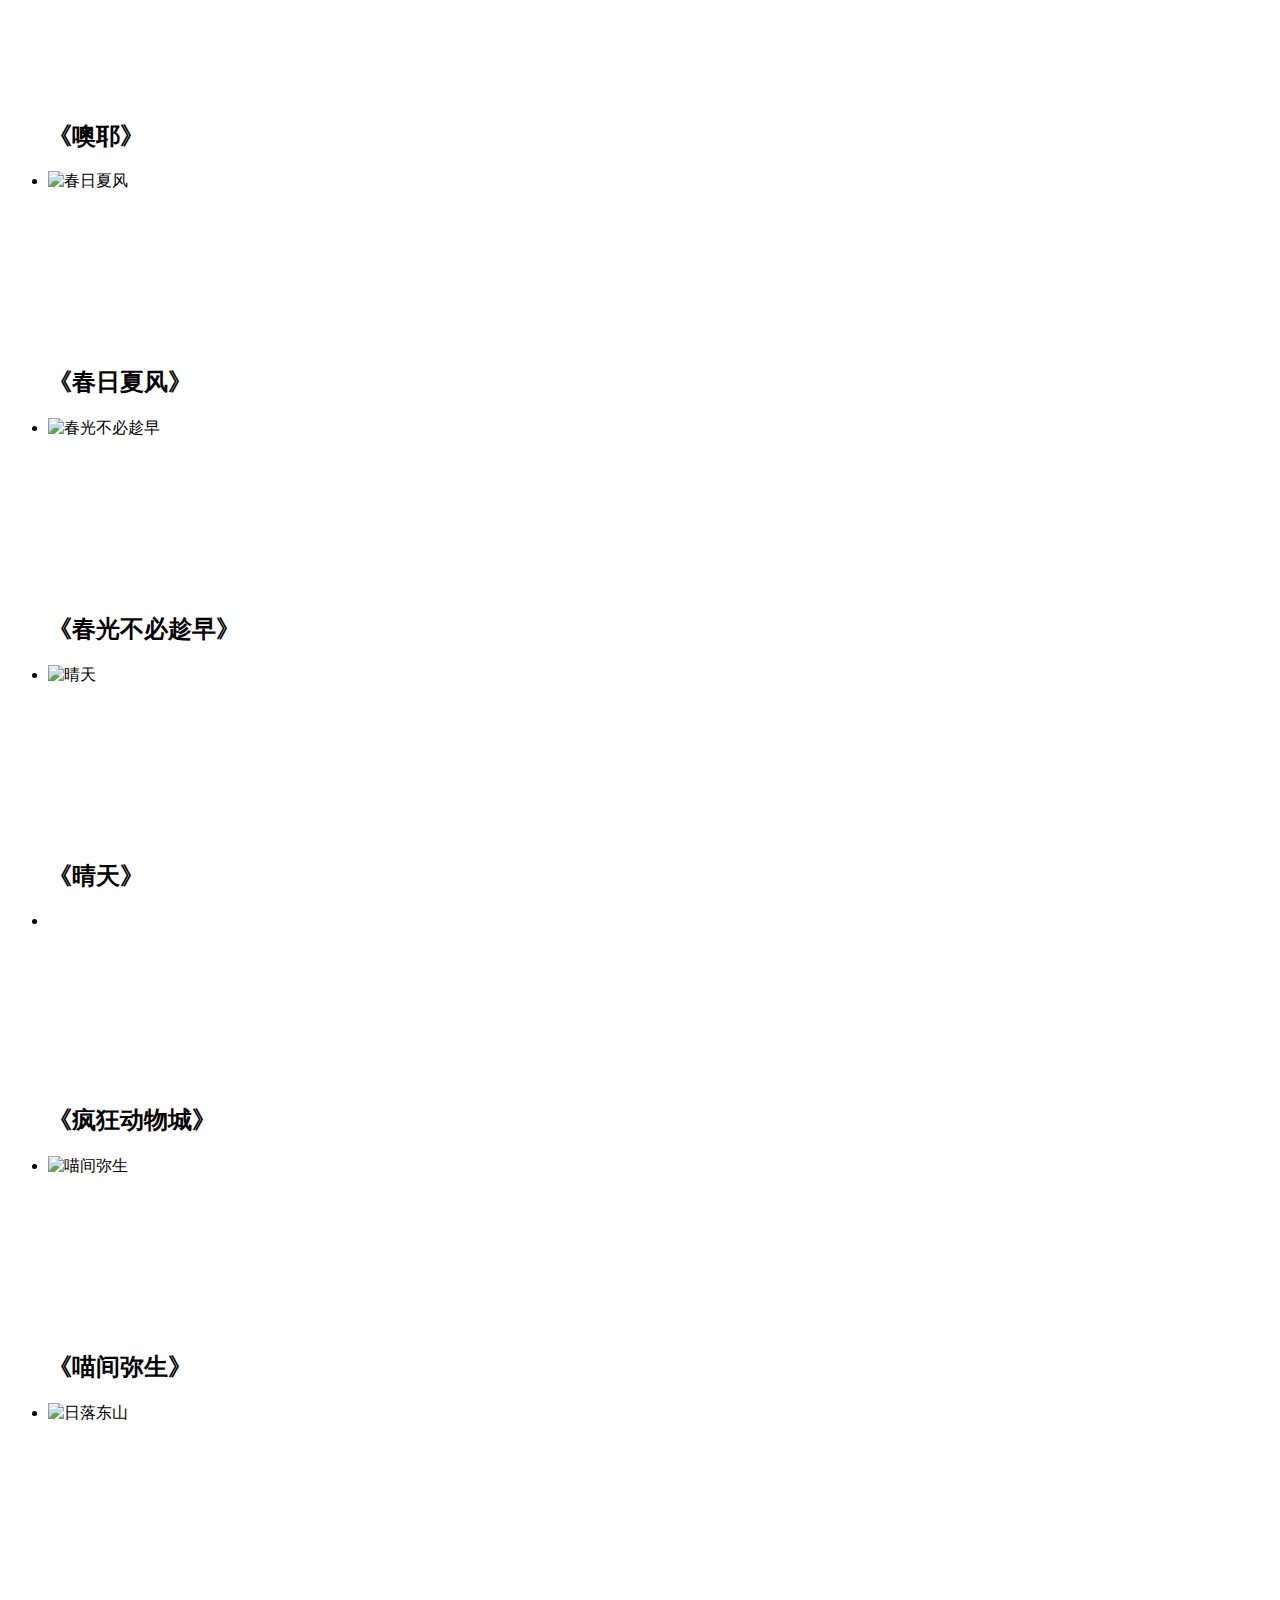
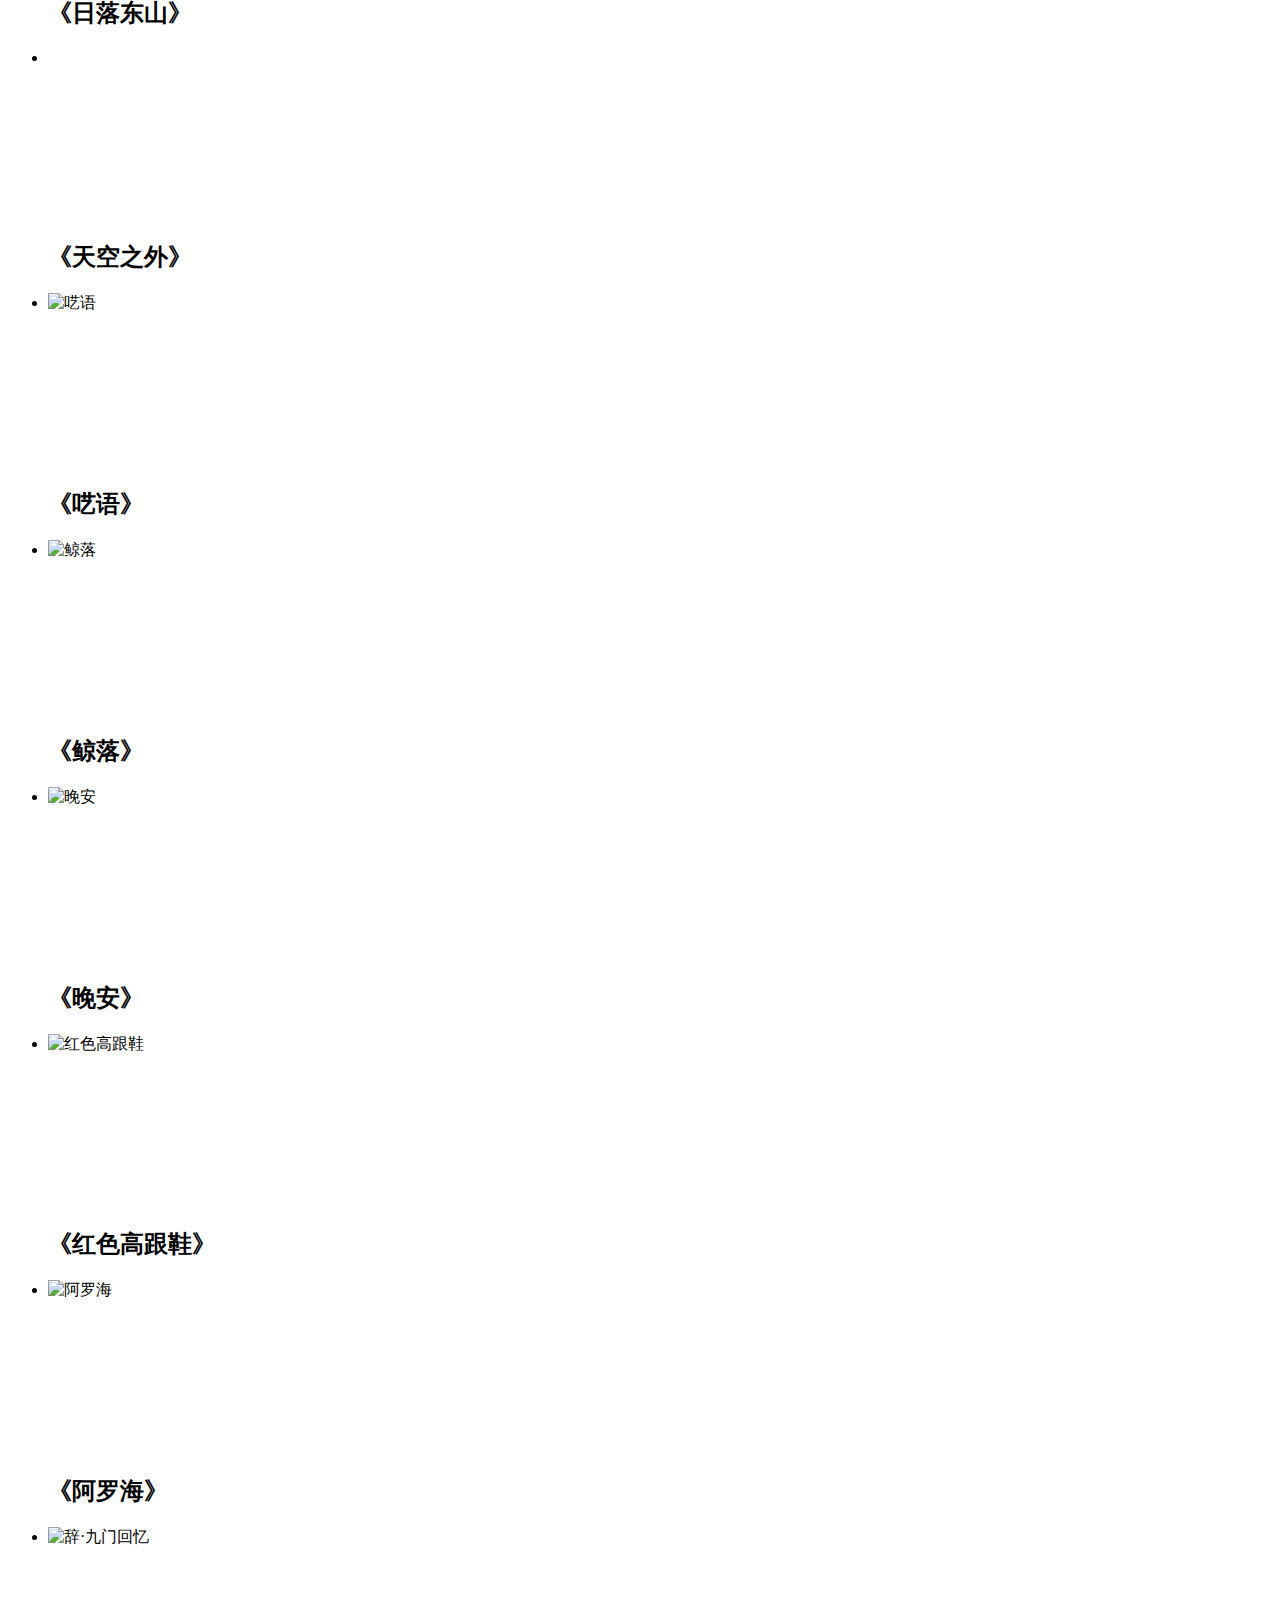
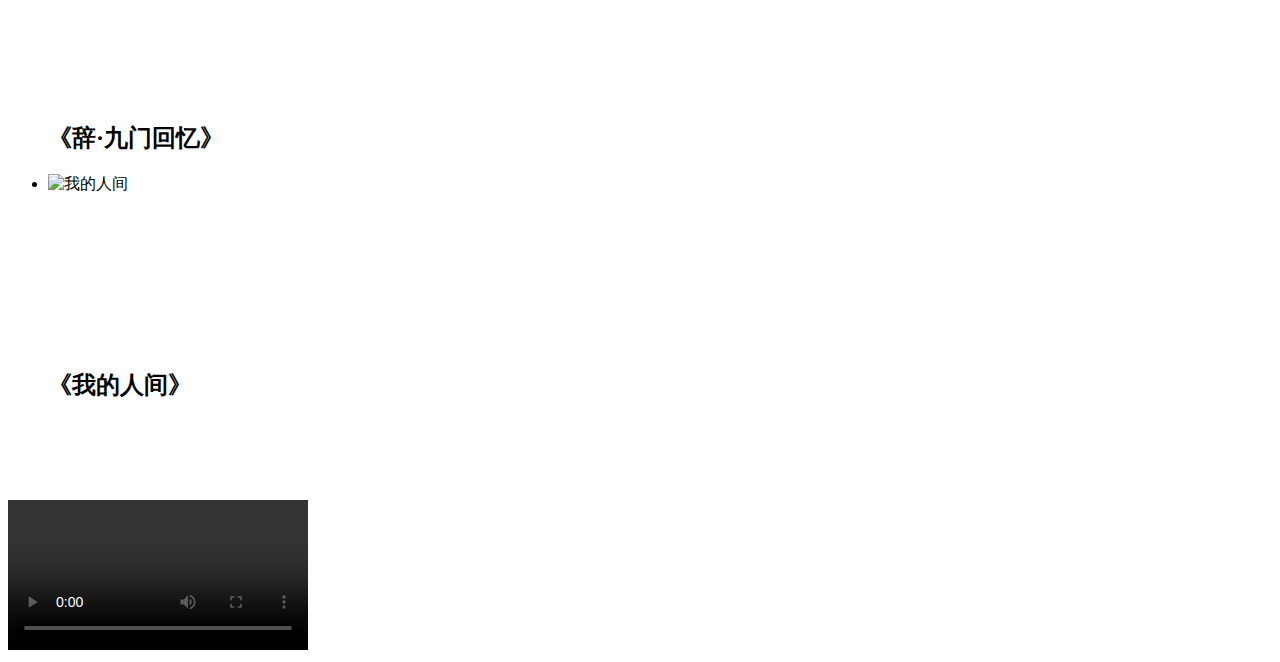
==== commit fbd5d98a: "新增视频" ====
--- a/src/main/webapp/WEB-INF/templates/index.html
+++ b/src/main/webapp/WEB-INF/templates/index.html
@@ -62,6 +62,57 @@
                         <div class="video-box">
                             <div class="cover">
                                 <img class="lazy"
+                                     src="https://zengqingjie.oss-cn-hangzhou.aliyuncs.com/vlog-img/%E5%8D%A1%E8%BE%BE%E5%87%AF%E6%96%AF%E5%B0%8F%E9%95%87.jpg"
+                                     alt="卡达凯斯小镇">
+                                <i class="icon-play"></i>
+                            </div>
+                            <div class='loading'></div>
+                            <video muted=""
+                                   data-original="https://zengqingjie.oss-cn-hangzhou.aliyuncs.com/vlog/%E5%8D%A1%E8%BE%BE%E5%87%AF%E6%96%AF%E5%B0%8F%E9%95%87.MP4"
+                                   loop="loop" width="100%"></video>
+                        </div>
+                        <h2>《卡达凯斯小镇》</h2>
+
+                    </li>
+
+                    <li>
+                        <div class="video-box">
+                            <div class="cover">
+                                <img class="lazy"
+                                     src="https://zengqingjie.oss-cn-hangzhou.aliyuncs.com/vlog-img/%E7%8E%8B%E7%89%8C%E9%A3%9E%E8%A1%8C%E5%91%98.jpg"
+                                     alt="王牌飞行员">
+                                <i class="icon-play"></i>
+                            </div>
+                            <div class='loading'></div>
+                            <video muted=""
+                                   data-original="https://zengqingjie.oss-cn-hangzhou.aliyuncs.com/vlog/%E7%8E%8B%E7%89%8C%E9%A3%9E%E8%A1%8C%E5%91%98.MP4"
+                                   loop="loop" width="100%"></video>
+                        </div>
+                        <h2>《王牌飞行员》</h2>
+
+                    </li>
+
+                    <li>
+                        <div class="video-box">
+                            <div class="cover">
+                                <img class="lazy"
+                                     src="https://zengqingjie.oss-cn-hangzhou.aliyuncs.com/vlog-img/%E8%94%A1%E5%B0%96%E5%B0%BE%E5%B1%B1.jpg"
+                                     alt="蔡尖尾山">
+                                <i class="icon-play"></i>
+                            </div>
+                            <div class='loading'></div>
+                            <video muted=""
+                                   data-original="https://zengqingjie.oss-cn-hangzhou.aliyuncs.com/vlog/%E8%94%A1%E5%B0%96%E5%B0%BE%E5%B1%B1.MP4"
+                                   loop="loop" width="100%"></video>
+                        </div>
+                        <h2>《蔡尖尾山》</h2>
+
+                    </li>
+
+                    <li>
+                        <div class="video-box">
+                            <div class="cover">
+                                <img class="lazy"
                                      src="https://zengqingjie.oss-cn-hangzhou.aliyuncs.com/vlog-img/%E7%BE%8A%E5%92%A9%E5%92%A9.png"
                                      alt="羊咩咩">
                                 <i class="icon-play"></i>
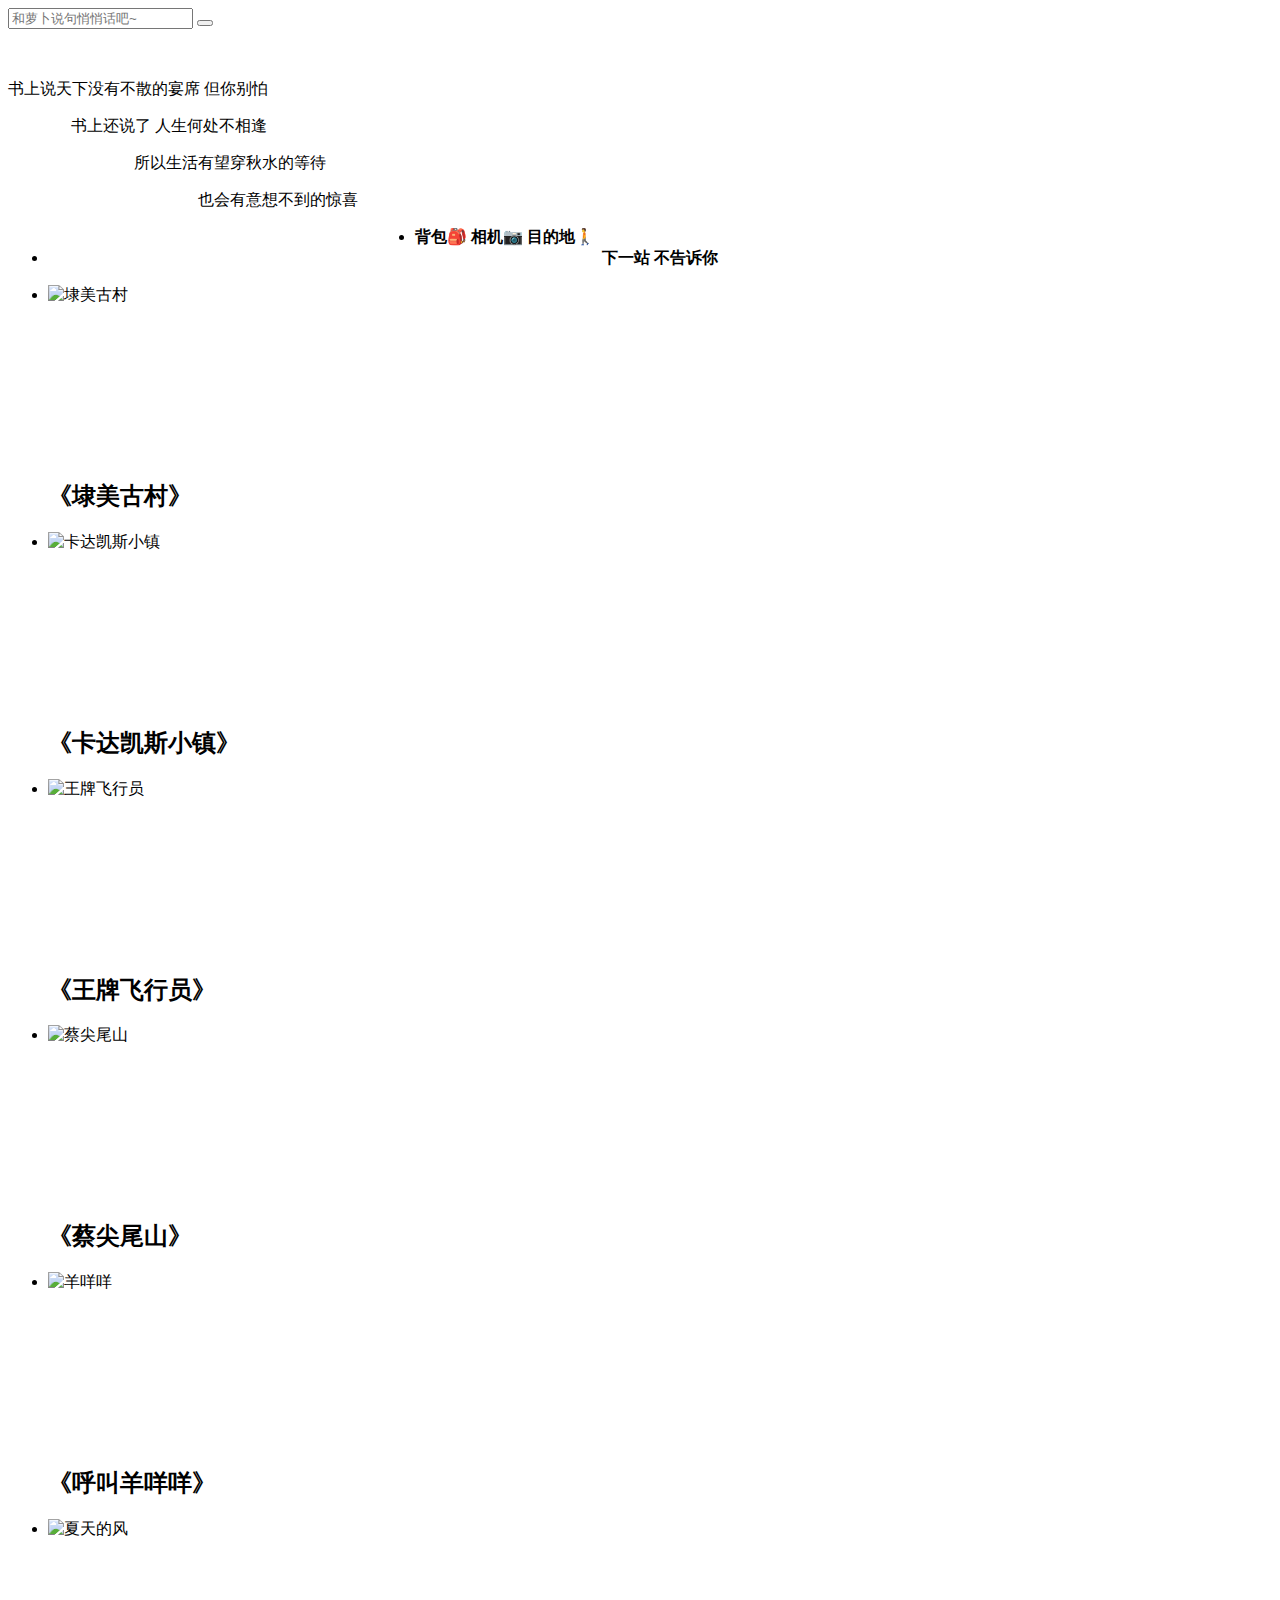
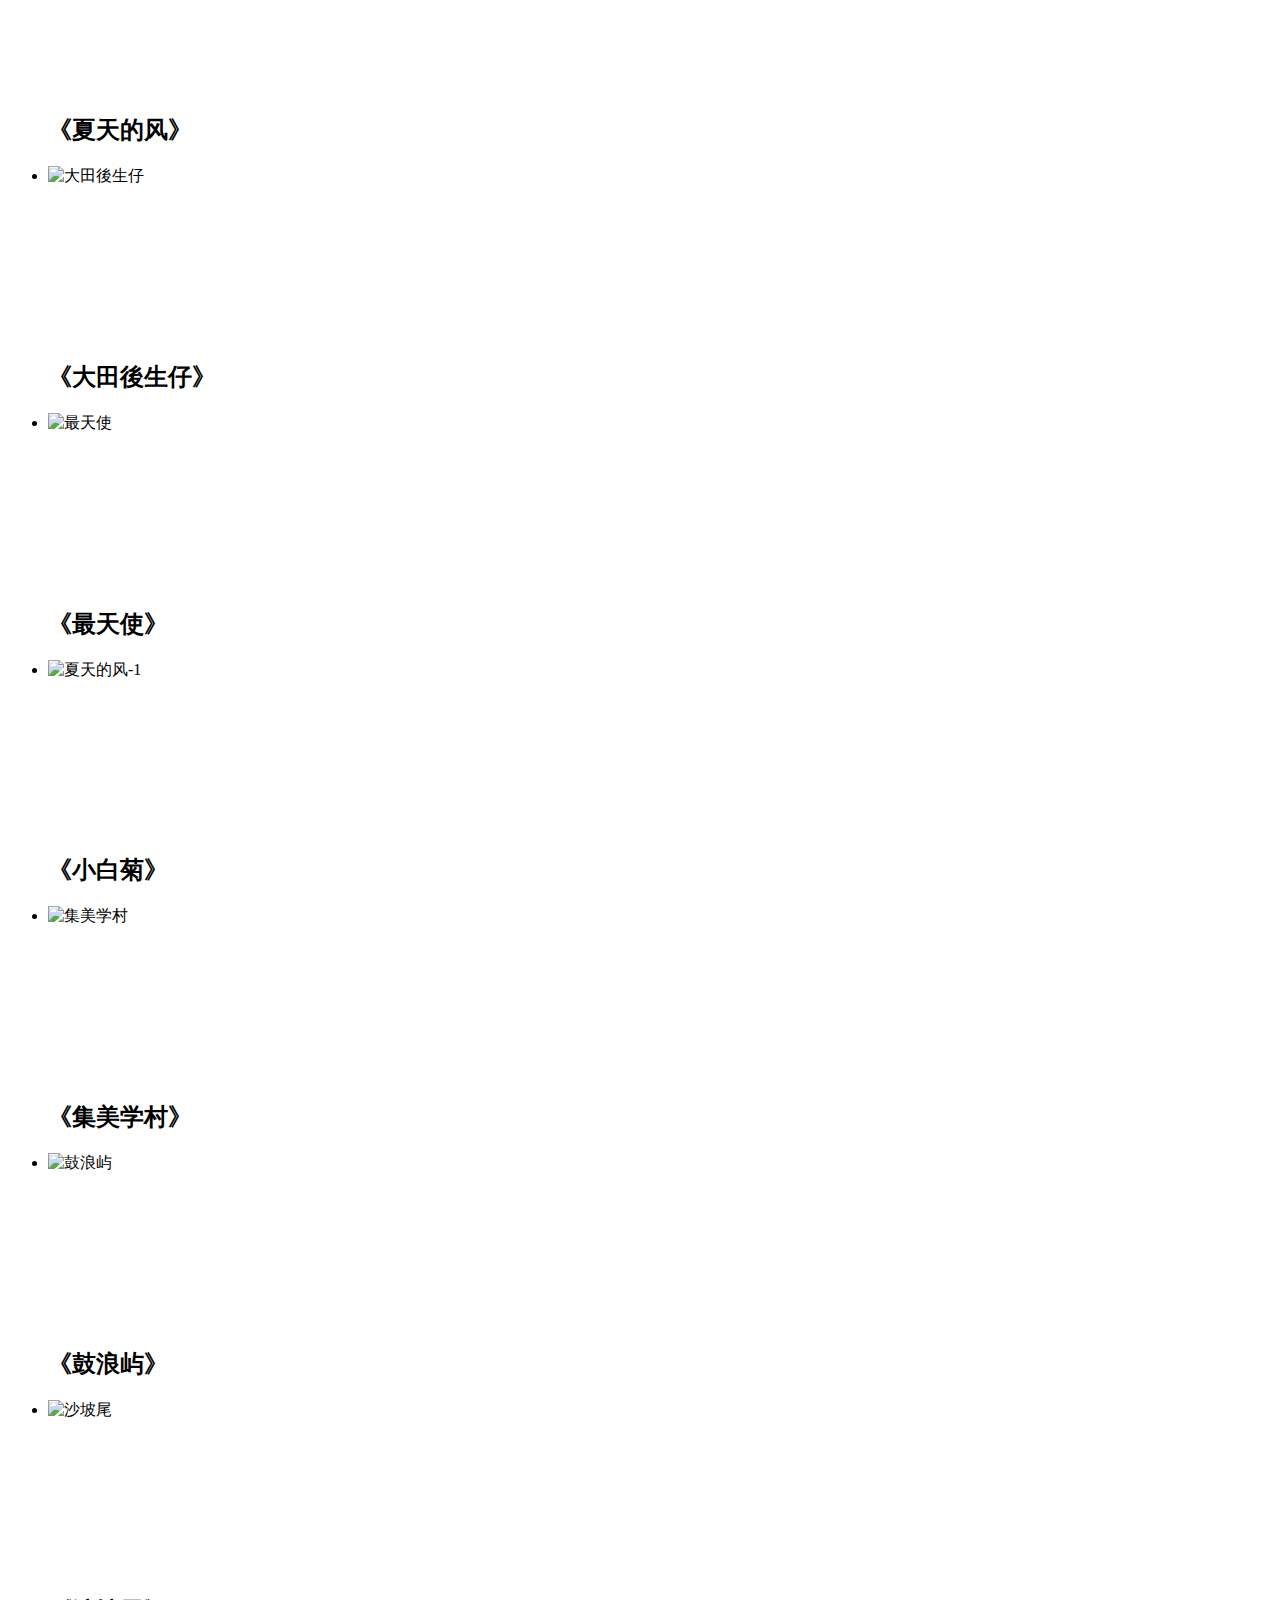
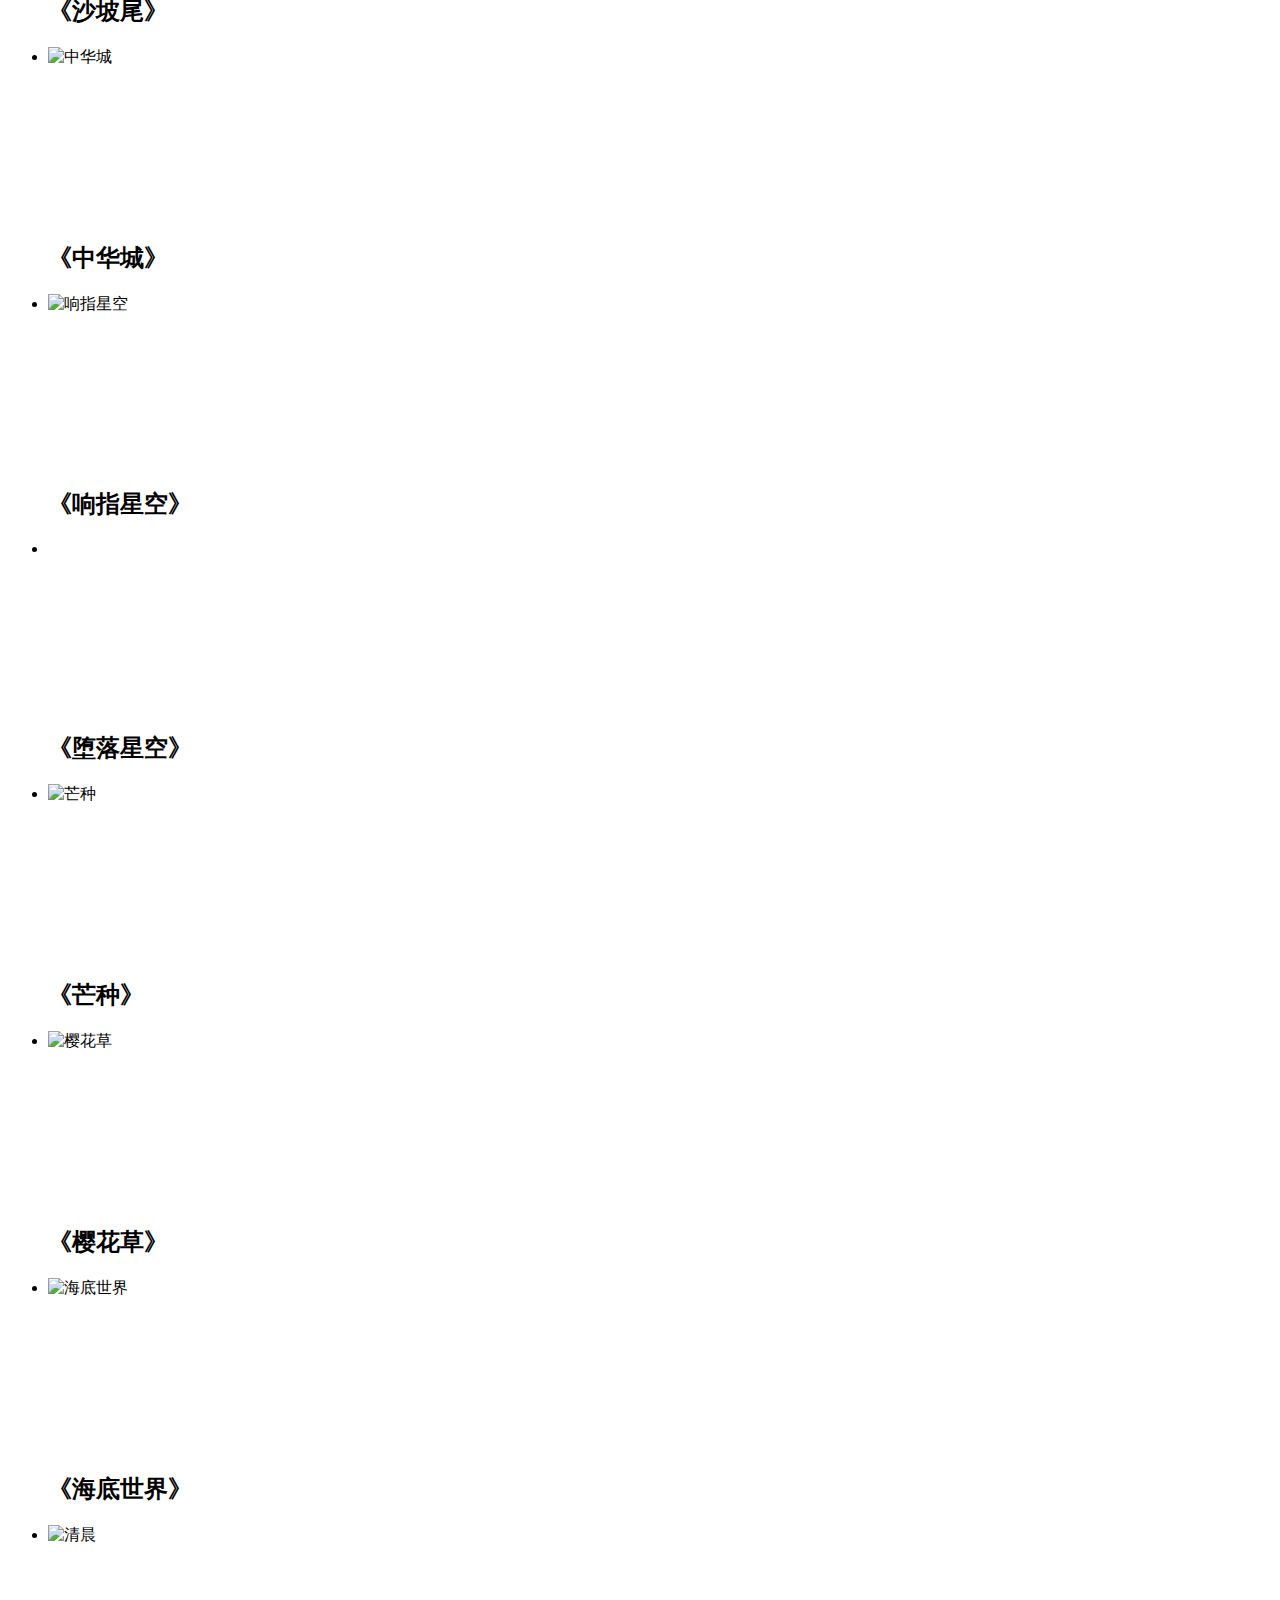
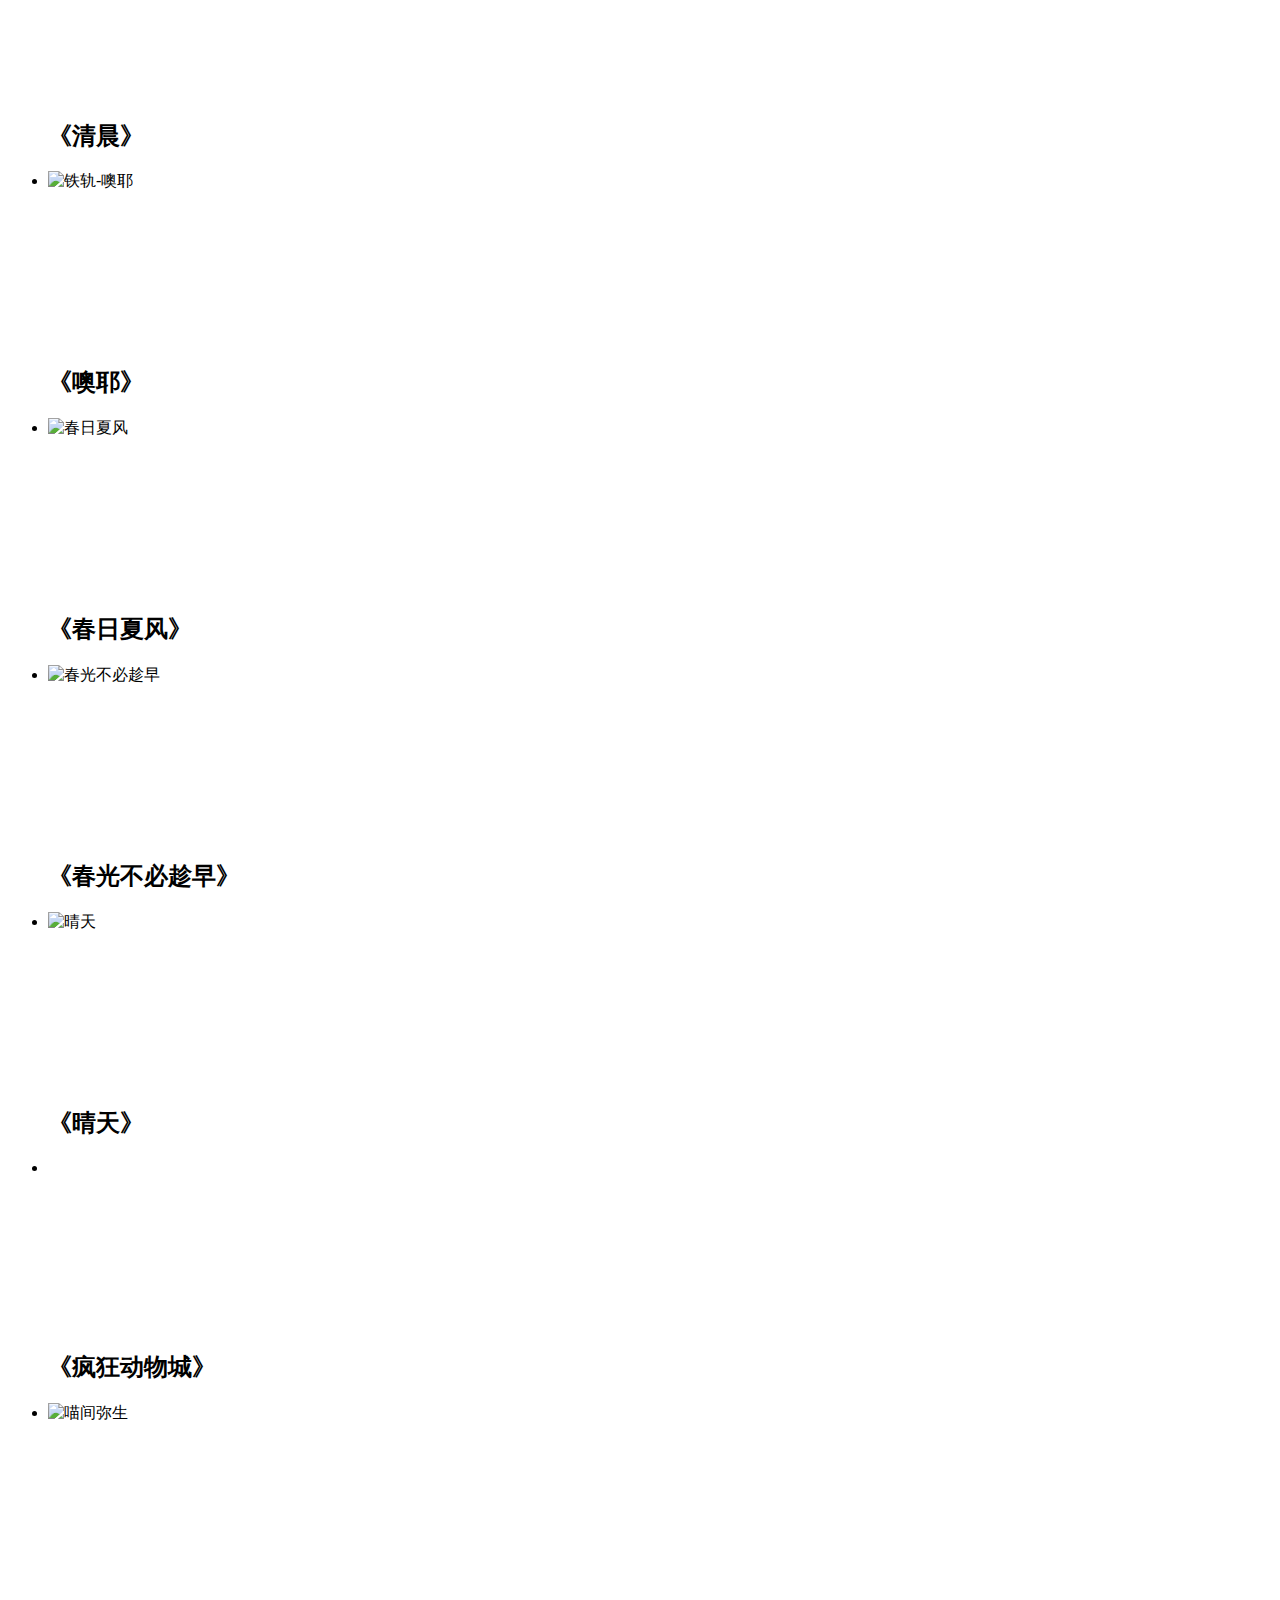
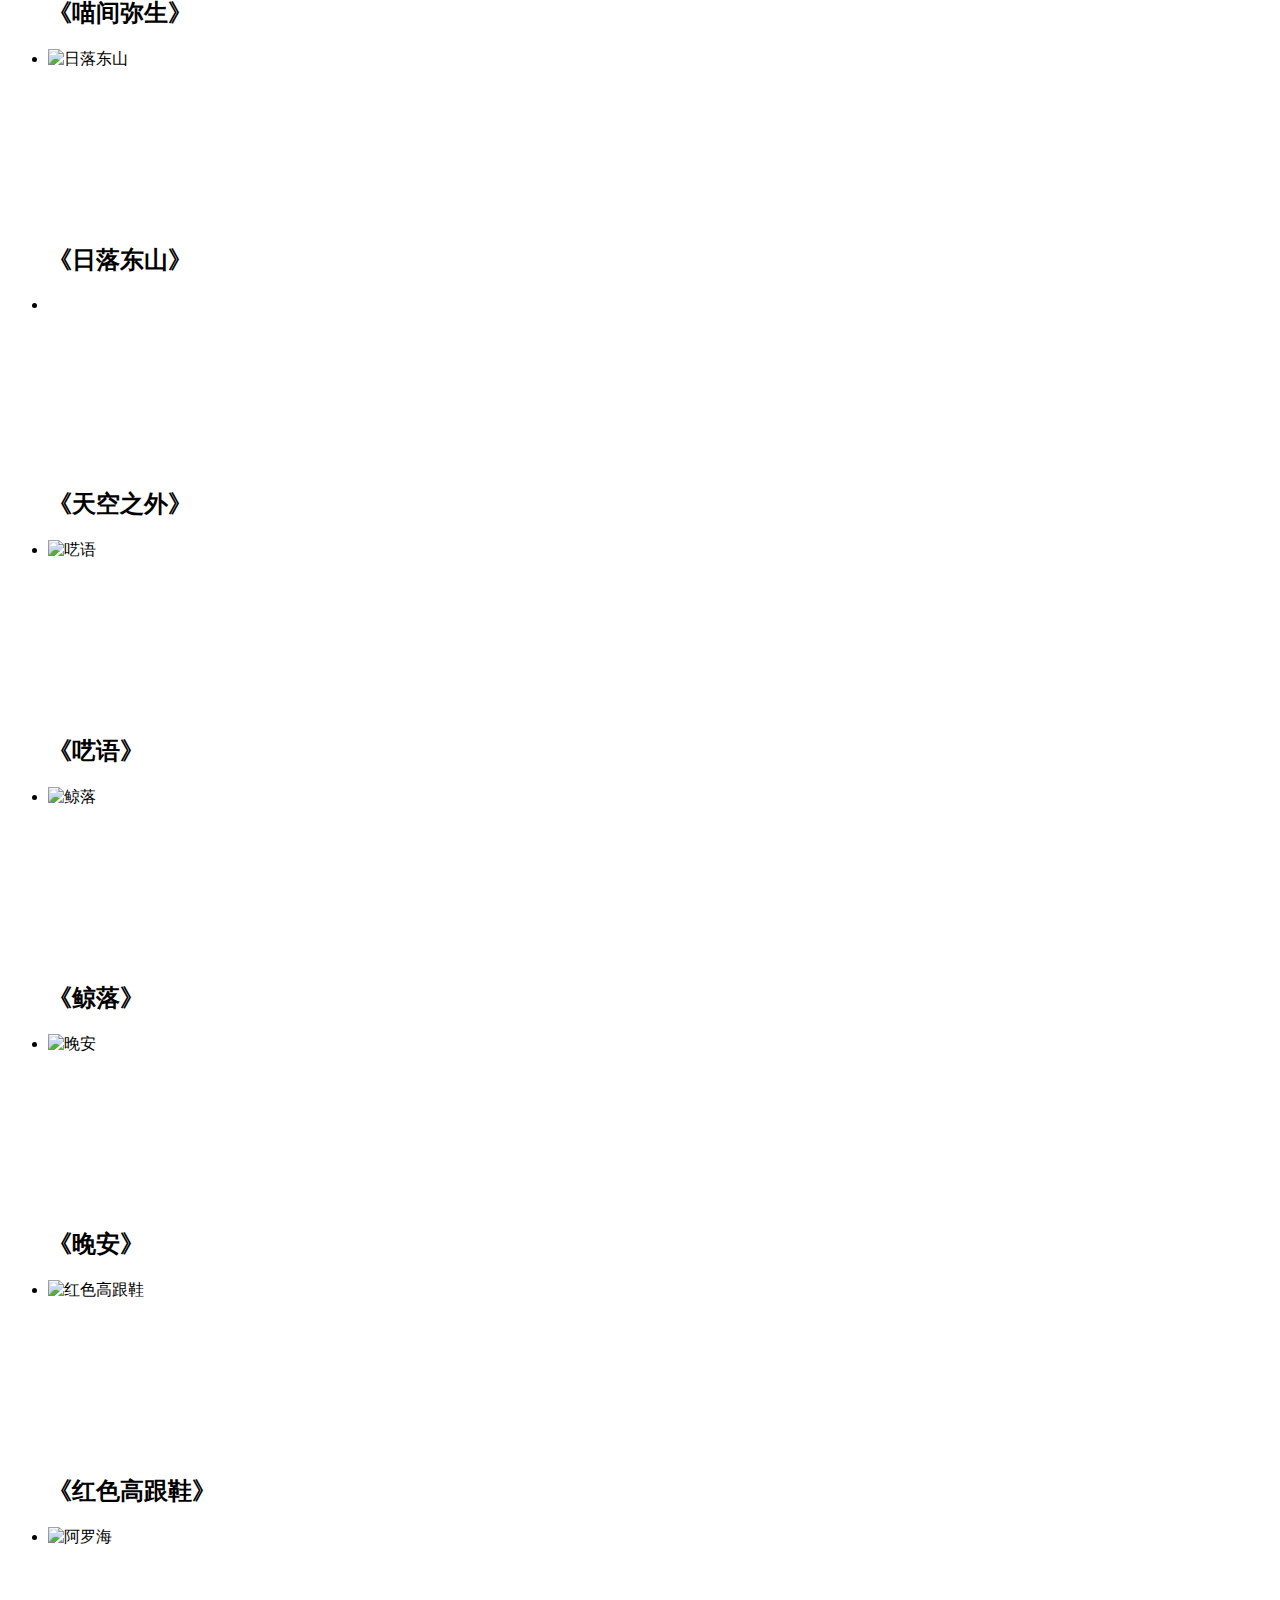
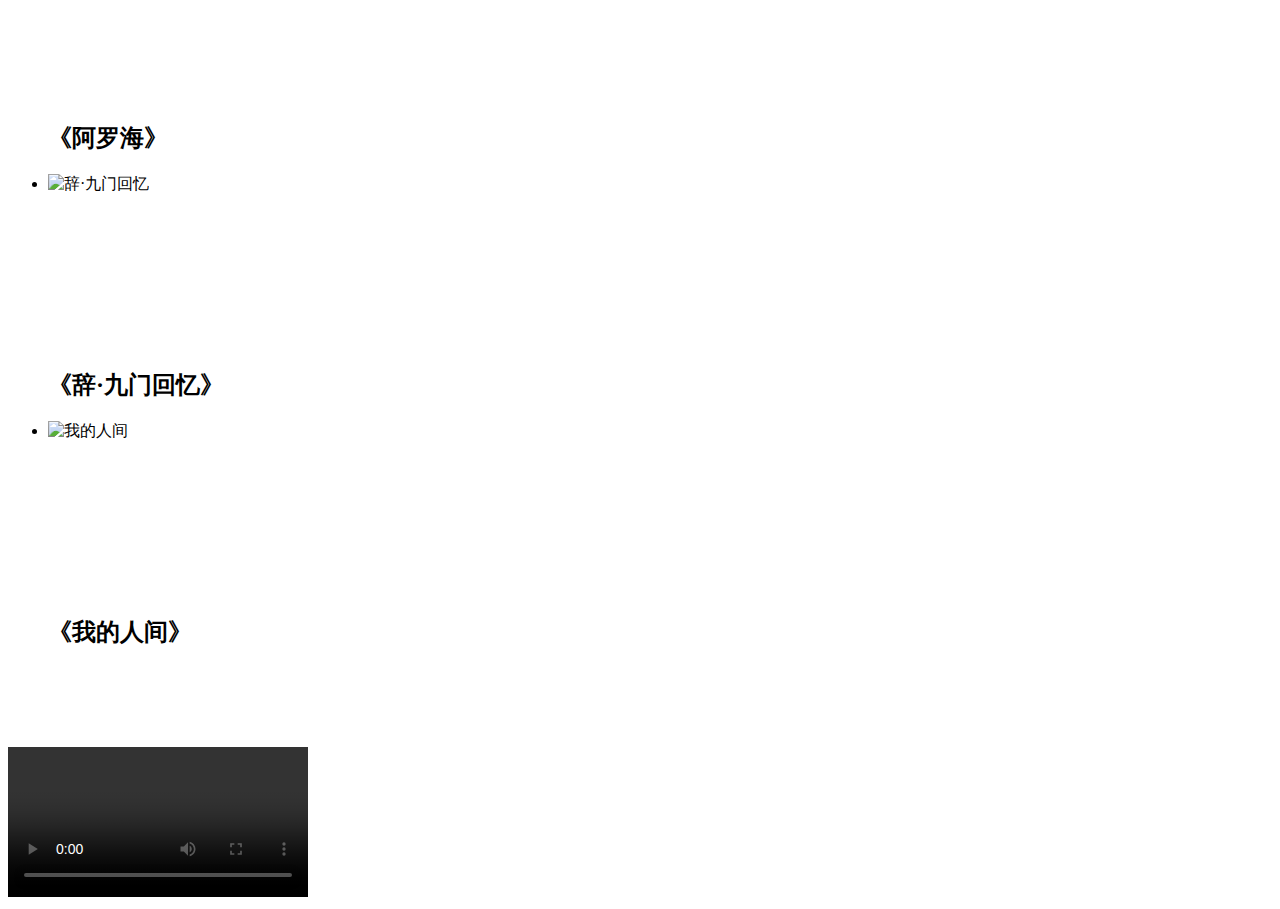
==== commit d1cd3d1a: "新增视频" ====
--- a/src/main/webapp/WEB-INF/templates/index.html
+++ b/src/main/webapp/WEB-INF/templates/index.html
@@ -62,6 +62,23 @@
                         <div class="video-box">
                             <div class="cover">
                                 <img class="lazy"
+                                     src="https://zengqingjie.oss-cn-hangzhou.aliyuncs.com/vlog-img/%E5%9F%AD%E7%BE%8E%E5%8F%A4%E6%9D%91.jpg"
+                                     alt="埭美古村">
+                                <i class="icon-play"></i>
+                            </div>
+                            <div class='loading'></div>
+                            <video muted=""
+                                   data-original="https://zengqingjie.oss-cn-hangzhou.aliyuncs.com/vlog/%E5%9F%AD%E7%BE%8E%E5%8F%A4%E6%9D%91.MOV"
+                                   loop="loop" width="100%"></video>
+                        </div>
+                        <h2>《埭美古村》</h2>
+
+                    </li>
+
+                    <li>
+                        <div class="video-box">
+                            <div class="cover">
+                                <img class="lazy"
                                      src="https://zengqingjie.oss-cn-hangzhou.aliyuncs.com/vlog-img/%E5%8D%A1%E8%BE%BE%E5%87%AF%E6%96%AF%E5%B0%8F%E9%95%87.jpg"
                                      alt="卡达凯斯小镇">
                                 <i class="icon-play"></i>
